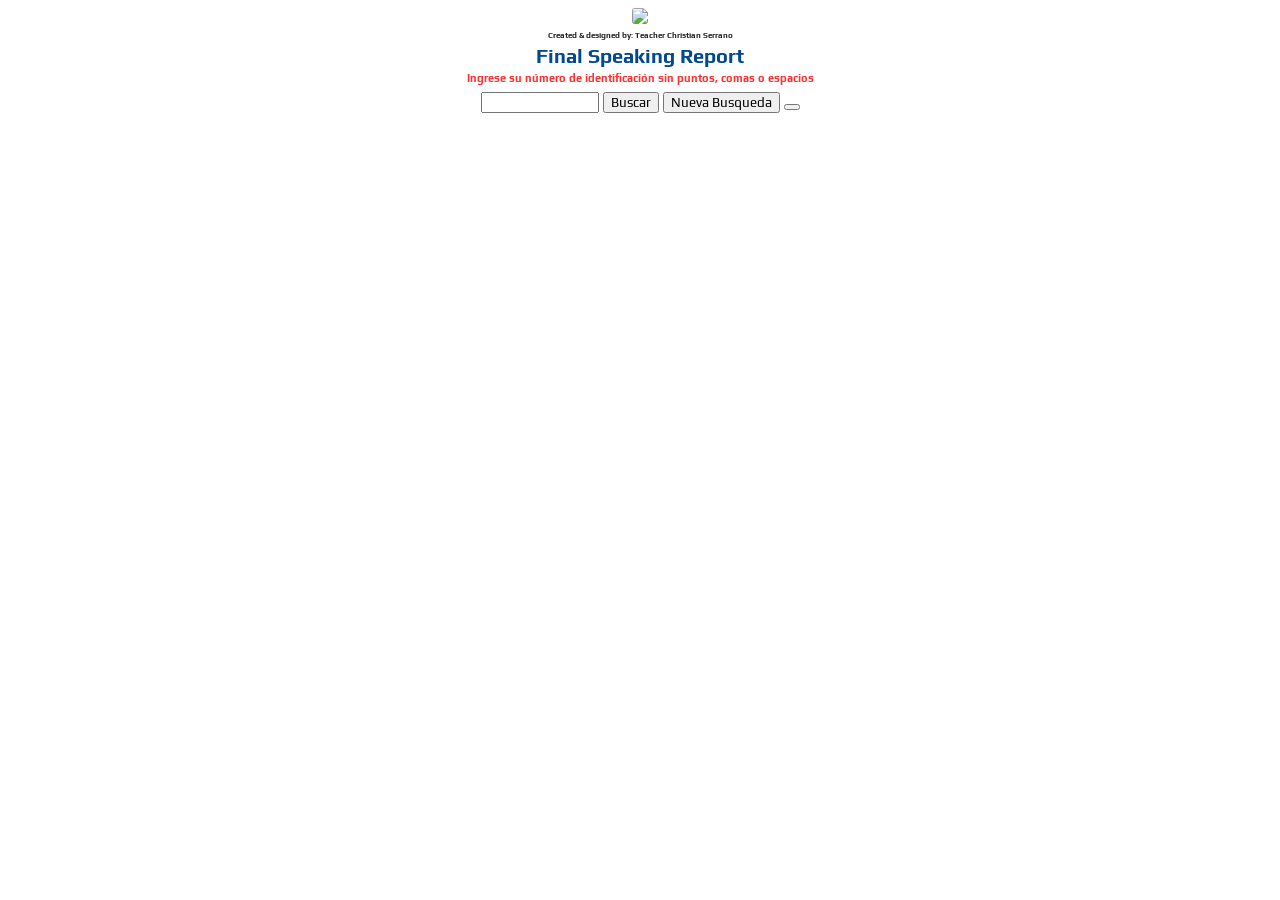
==== speaking-report/index.html @ 02590493 "Add files via upload" ====
<!DOCTYPE html>
<html>
<head>
<meta http-equiv="content-type" content="text/html; charset=UTF-8">
    <title>Scores Report</title>
	<link rel="icon" href="https://chalkboardlp.github.io/img/favicon.png" type="image/x-icon">
    <meta http-equiv="content-type" content="text/html; charset=UTF-8">
    <meta name="robots" content="noindex, nofollow">
    <meta name="googlebot" content="noindex, nofollow">
    <meta name="viewport" content="width=device-width, initial-scale=1">

<script src="https://cdnjs.cloudflare.com/ajax/libs/jquery/2.2.1/jquery.min.js"></script>
<script src="https://kit.fontawesome.com/feede90dd1.js" crossorigin="anonymous"></script>

<style>
@import url('https://fonts.googleapis.com/css2?family=Play:wght@400;700&display=swap');
</style>

<style> <!-- PRINT -->
@media print {

    body {
        background: white;
    }

    #searchBox, 
    #data, 
    #printBtn, 
    button {
        display: none !important;
    }

    #info {
        margin-left: 10% !important;
        font-size: 14px;
    }

    #speaking-table {
        width: 90% !important;
    }

}
</style>

</head>

<body style="background-color:#FFFFFF;">

<div style="position:relative;margin-left:auto;margin-right:auto;text-align:center;width:650px;">

<img src="https://teacherchriser.github.io/images/Gnomio-Logo-01.png" height="120px" style="border: 0px solid navy; border-radius: 3px;">

<!-- OTHER IMAGES:
  KEEP CALM:	https://tmb.bibliotekawszkole.pl/dd5/dd58a33c-d314-46d8-b1fd-e2a5968d0a1a.jpg
  EASTER EGGS: https://i0.wp.com/bestgrafix.com/wp-content/uploads/2024/03/easter-gifs.gif - https://mir-s3-cdn-cf.behance.net/project_modules/hd/50aa8a116679015.6066a9c4b1ada.gif
  SNOOPY EASTER: https://media.tenor.com/WiPhLlP1i1YAAAAM/easter.gif
  SPEECH BUBBLES: https://media4.giphy.com/media/v1.Y2lkPTZjMDliOTUyNmF5YW51NDFxMWgzenhtZ21xZG9ncnczb2E3bjJ5bHJnbHo2YXV0NiZlcD12MV9zdGlja2Vyc19zZWFyY2gmY3Q9cw/MZJrNkGVY7BGDH8GwU/giphy.gif
  SPEAKING 1:	https://i.pinimg.com/originals/ba/1b/ba/ba1bba349c9b8772806a8fd8de2a86d6.gif
  CALENDAR:		https://cdn.pixabay.com/animation/2023/06/13/15/13/15-13-19-191_512.gif
  CLOCK:		https://media.lordicon.com/icons/wired/flat/45-clock-time.gif
  DUOLINGO:		https://i.pinimg.com/originals/ca/05/d1/ca05d1cf1a034f9b2eafc644c102c551.gif
  LOGO:			https://teacherchris.gnomio.com/pluginfile.php/2/course/section/1/Banner%20Moodle%20Main%2002.png
  HEARTS:		https://i.gifer.com/1uK8.gif
  COINS:		https://static.wixstatic.com/media/c89ae7_68238a80bdd34055b5a5e5cb7ea3e2bf~mv2.gif
  -->

  <p style="font-family: 'Play', sans-serif; font-size: 8px; color: #252424; line-height: 0px; font-weight: bold;">Created & designed by: Teacher Christian Serrano</p>
  <p style="font-family: 'Play', sans-serif; font-size: 20px; color: #004890; line-height: 0px; font-weight: bold;">Final Speaking Report</p>
  <p style="font-family: 'Play', sans-serif; font-size: 11px; color: #fc3131; line-height: 5px; font-weight: bold;">Ingrese su número de identificación sin puntos, comas o espacios</p>

<input id="searchBox" type="text" style="width: 110px; text-align: center; font-family: 'Play', sans-serif;">
<button id="data" style="font-family: 'Play', sans-serif;">Buscar</button>
<button style="font-family: 'Play', sans-serif;" onclick="location.reload()">Nueva Busqueda</button>
<button id="printBtn" style="font-family: 'Play', sans-serif; display:none;" title="Save PDF/Print"><i class="fa-solid fa-print"></i></button>

<h5 id="info" style="font-family: 'Play', sans-serif; color: #004890; font-weight: bold; margin-left: 0px; text-align: left; margin-top: 3px; margin-left: 30%;"></h5>

</div>

<!-- TABLA NUEVA AGREGADA -->
<table id="speaking-table" border="2" width="500" align="center" style="text-align:center; display:none; margin-top: 0px;">
<tr>
<th style="font-family: 'Play', sans-serif; background-color:#004890; color:white; font-size: 14px">
SPEAKING MISTAKES (Structure, Pronunciation and/or Vocabulary)
</th>
</tr>
<tr>
<td id="speaking-content" style="font-family: 'Play', sans-serif; background-color:#FFFFFF; color:#000000; font-size: 10px; text-align:left;"></td>
</tr>
</table>

<script>

var data = [

	<!-- INFO STARTS HERE ------------------------------------------------------->
{"id": 	1024496008	,"user": {"name": "	ARIAS LOAIZA	JEIMMY NATHALY	", "subject": "UPN - CAI2 G3 - 2026-1"	,"limit": "19"	,"absences": "	12	","score1": "	Entertainment: 	4,2	","score2": "	Midterm: 	2,6	","score3": "	Social Media: 	3,1	","score4": "	Reading Test: 	3,5	","score5": "	Moodle Activities: 	3,4	","score6": "	Final Writing: 	3,8	","speaking": "	minced/ mayonaisse/ its has/ it representive the country/ couples/ we're going to talking about/ 1904 (194)/ literature/ they love read/ bAkery/ love laugh/ after finish/ chilean not like that/ 	",}},
{"id": 	1028863920	,"user": {"name": "	BALTAN BELTRAN	SARAY GABRIELA	", "subject": "UPN - CAI2 G3 - 2026-1"	,"limit": "19"	,"absences": "	9	","score1": "	Entertainment: 	4,5	","score2": "	Midterm: 	3,0	","score3": "	Social Media: 	4,1	","score4": "	Reading Test: 	3,1	","score5": "	Moodle Activities: 	3,8	","score6": "	Final Writing: 	4,9	","speaking": "	because (of) her job/ right now she just study/ she want work/ supreme-super (?)/ drink it/ alcohol/ because her work/ Elon/ he grow up (past)/ 	",}},
{"id": 	1013117249	,"user": {"name": "	CERON BELTRAN	SIMON ALEJANDRO	", "subject": "UPN - CAI2 G3 - 2026-1"	,"limit": "19"	,"absences": "	12	","score1": "	Entertainment: 	4,2	","score2": "	Midterm: 	2,5	","score3": "	Social Media: 	3,7	","score4": "	Reading Test: 	2,2	","score5": "	Moodle Activities: 	4,4	","score6": "	Final Writing: 	3	","speaking": "	she has 18 years old/ OF her cousin/ she don't believe / she loves the rock/ near of a mall/ usa is/ is conformeit/ asia/ acti'vist/ called/ Tupac have got (past)/ for solute/ incluid/ 	",}},
{"id": 	1031180543	,"user": {"name": "	CHAVARRO SALCEDO	YESENIA	", "subject": "UPN - CAI2 G3 - 2026-1"	,"limit": "19"	,"absences": "	14	","score1": "	Entertainment: 	3,9	","score2": "	Midterm: 	2,2	","score3": "	Social Media: 	3,1	","score4": "	Reading Test: 	2,2	","score5": "	Moodle Activities: 	3,1	","score6": "	Final Writing: 	4,2	","speaking": "	plAy/ she work/ she loves cook/ a person polifacetic/ dOing/ 'important/ 'guitar/ identify/ for the other hand/ sEA/ people that is talking/ in the image they are/ reconoceit/ choco'leits/ is more buy (more bought)/ 'important/ comunitarismo/ spain/ against/ removed/ 	",}},
{"id": 	1016020198	,"user": {"name": "	ESCANDON AVELLA	EILEN JASSAY	", "subject": "UPN - CAI2 G3 - 2026-1"	,"limit": "19"	,"absences": "	16	","score1": "	Entertainment: 	4,5	","score2": "	Midterm: 	2,3	","score3": "	Social Media: 	3,6	","score4": "	Reading Test: 	2,1	","score5": "	Moodle Activities: 	2,1	","score6": "	Final Writing: 	0	","speaking": "	she live she have 3 cats/ the men has hats/ the father take a chip/ other candy/ pinne'apple/ a fruit so typical/ for the childs/ liquor/ 9014-1940/ participate(d)/ 	",}},
{"id": 	1141114984	,"user": {"name": "	GAVIRIA GONZALEZ	ANGIE DANIELA	", "subject": "UPN - CAI2 G3 - 2026-1"	,"limit": "19"	,"absences": "	5	","score1": "	Entertainment: 	4,0	","score2": "	Midterm: 	3,3	","score3": "	Social Media: 	3,9	","score4": "	Reading Test: 	2,9	","score5": "	Moodle Activities: 	3,8	","score6": "	Final Writing: 	Pending	","speaking": "	he don't have pets/ he doesn't religion/ he don't have/ he don't like homework/ the kid have/ the father take a chip/ he like(d)... suit(sweet)/ dEtails/ a sombrero/ this... represent/ actually nadie/ 	",}},
{"id": 	1023369634	,"user": {"name": "	GUEVARA ROMERO	MARIA ALEJANDRA	", "subject": "UPN - CAI2 G3 - 2026-1"	,"limit": "19"	,"absences": "	13	","score1": "	Entertainment: 	4,0	","score2": "	Midterm: 	3,6	","score3": "	Social Media: 	4,0	","score4": "	Reading Test: 	3,4	","score5": "	Moodle Activities: 	4,3	","score6": "	Final Writing: 	2,1	","speaking": "	she makes cry/ she is turn/ she usually celebrate/ she try to forget/ she ocassionally the work/ we gonna talk/ culture/ is pretty common take/ looking landscapes/ we decide(d)/ this food represent/  rUssia/ helped/ dialog/ found(ed)/ know(n)as	",}},
{"id": 	1074811813	,"user": {"name": "	GUTIERREZ CURREA	JORGE EDUARDO	", "subject": "UPN - CAI2 G3 - 2026-1"	,"limit": "19"	,"absences": "	13,5	","score1": "	Entertainment: 	4,0	","score2": "	Midterm: 	2,4	","score3": "	Social Media: 	3,4	","score4": "	Reading Test: 	1,4	","score5": "	Moodle Activities: 	3,1	","score6": "	Final Writing: 	3,8	","speaking": "	she live/ she have/ she love she has girlfriend/ she also is sentimental/ lonely(?)/ she love vegetables/ she like teach/ united states/ va'lues/ he become (don't read cellphone)/ successful/ legal/ united states/ received/ we start (past)/ 	",}},
{"id": 	1031649256	,"user": {"name": "	HERNANDEZ RIANO	DANNA GABRIELA	", "subject": "UPN - CAI2 G3 - 2026-1"	,"limit": "19"	,"absences": "	6,5	","score1": "	Entertainment: 	4,4	","score2": "	Midterm: 	2,4	","score3": "	Social Media: 	3,9	","score4": "	Reading Test: 	2,6	","score5": "	Moodle Activities: 	4,6	","score6": "	Final Writing: 	2,6	","speaking": "	she has 18 years old/ jir birthday with your (her) family/ she is focused / south/ imeish/ figures/ great/ prison/ he become (past)/ south/ (PRESENTATION 1: talk about AN amazing country/ 16-60 million/ 11 language/ colombia mainly speaker spanish/ culture/ language(s)/ simba potatoes (chips)/ bUy/ family gettings (gatherings) (?)/ fair (fire)/ with hir friends (their)/ a(n) important/ devElop/ for childs/ famous/ this image show / (good voice tone but check pronunciation)/ Mandela- they are a (great) grit leader/ they was imprisoned / he become preseident/ changEd/ extremely/)	",}},
{"id": 	1030080758	,"user": {"name": "	HOYOS RUALES	LAURA SOFIA	", "subject": "UPN - CAI2 G3 - 2026-1"	,"limit": "19"	,"absences": "	0	","score1": "	Entertainment: 	3,4	","score2": "	Midterm: 	2,3	","score3": "	Social Media: 	4,0	","score4": "	Reading Test: 	4	","score5": "	Moodle Activities: 	4,7	","score6": "	Final Writing: 	2,4	","speaking": "	80/18 / she is not a relationship/ burger/ she cries a lot of/ culture/ languages official/ tradition/ chus as (such us)/ de singapur/ heart (jer)/ in the man half/ also/ (PRESENTATION 1: minister/ first women (woman)/ sinyer/ ‘important/ she was (man)/ he become/ to globaliseit (Globalize)/ dUring/ massivE / research/ chAnging/ key/ (colombia is 1 million more) )	",}},
{"id": 	1010143699	,"user": {"name": "	LUNA GONZALEZ	GABRIELA VALENTINA	", "subject": "UPN - CAI2 G3 - 2026-1"	,"limit": "19"	,"absences": "	13	","score1": "	Entertainment: 	3,3	","score2": "	Midterm: 	2,1	","score3": "	Social Media: 	3,3	","score4": "	Reading Test: 	2,1	","score5": "	Moodle Activities: 	3,7	","score6": "	Final Writing: 	1,3	","speaking": "	doesn't like walk/ she make laugh.../ common see a safari/ to do turism/ she drink.../ originating (ed) from singapur)/ reconosaid/ swimmining/ awarded/ 	",}},
{"id": 	1010962726	,"user": {"name": "	MUNOZ SIERRA	LUISA MARIA	", "subject": "UPN - CAI2 G3 - 2026-1"	,"limit": "19"	,"absences": "	2,5	","score1": "	Entertainment: 	4,0	","score2": "	Midterm: 	3,0	","score3": "	Social Media: 	3,6	","score4": "	Reading Test: 	2,1	","score5": "	Moodle Activities: 	4,3	","score6": "	Final Writing: 	3,5	","speaking": "	the 11th/ she like eat cake/ she eat it/ she love her people/ and life with her family/ 2 womans/ a old couple/ in the left/ plato/ at the right/ characters/ they laifed/ 	",}},
{"id": 	1024496454	,"user": {"name": "	PERDOMO ROMAN	LAURA VANESSA	", "subject": "UPN - CAI2 G3 - 2026-1"	,"limit": "19"	,"absences": "	16	","score1": "	Entertainment: 	4,1	","score2": "	Midterm: 	1,8	","score3": "	Social Media: 	3,2	","score4": "	Reading Test: 	1,5	","score5": "	Moodle Activities: 	4,2	","score6": "	Final Writing: 	2,2	","speaking": "	her sister (miguel)/ he isn't work/ a person that make a lot of things/ he believe in../ he don't belive in church/ is very common see/ the largest package../ iconic/ nUts/ deshidratado/ nature snack/ a important thing/ cli'mate/ 1952 (?)/ he lifed/ neurona/ premio novel/ in won/ her draws (he)/ 	",}},
{"id": 	1022954216	,"user": {"name": "	PENA MELO	LAURA NATALY	", "subject": "UPN - CAI2 G3 - 2026-1"	,"limit": "19"	,"absences": "	2,5	","score1": "	Entertainment: 	3,7	","score2": "	Midterm: 	1,6	","score3": "	Social Media: 	3,3	","score4": "	Reading Test: 	2,5	","score5": "	Moodle Activities: 	4,5	","score6": "	Final Writing: 	1,9	","speaking": "	she has 20 years/ now live in Bogota/ she play with her cta/ watch novelas/ she like listen/ in this part is/ limon/ helsinki/ became/ fainland/ die(d)/ 	",}},
{"id": 	1034660507	,"user": {"name": "	REGINO SUAREZ	MIGUEL ANGEL	", "subject": "UPN - CAI2 G3 - 2026-1"	,"limit": "19"	,"absences": "	12	","score1": "	Entertainment: 	4,4	","score2": "	Midterm: 	2,8	","score3": "	Social Media: 	2,4	","score4": "	Reading Test: 	3	","score5": "	Moodle Activities: 	3,6	","score6": "	Final Writing: 	3,9	","speaking": "	she don't like sport/ the best of she/ costillas/ triangles/ depends of ../ (absent in speaking presentations)/ 	",}},
{"id": 	1021675810	,"user": {"name": "	RINCON PULIDO	EHILEN DANIELA	", "subject": "UPN - CAI2 G3 - 2026-1"	,"limit": "19"	,"absences": "	13	","score1": "	Entertainment: 	4,6	","score2": "	Midterm: 	2,6	","score3": "	Social Media: 	3,9	","score4": "	Reading Test: 	2,2	","score5": "	Moodle Activities: 	3,3	","score6": "	Final Writing: 	4,4	","speaking": "	august/ he don't believe in God/ before watch the movie/ near of.../ her (simon)/ pinneaple(?)/ a original/ made from.../ drunked(?)/ advertising/ for complement/ south/ he exit to the prison (past)/ died/ 	",}},
{"id": 	1104697158	,"user": {"name": "	RODRIGUEZ TRIVINO	DIANA MARCELA	", "subject": "UPN - CAI2 G3 - 2026-1"	,"limit": "19"	,"absences": "	16	","score1": "	Entertainment: 	3,1	","score2": "	Midterm: 	2,0	","score3": "	Social Media: 	3,6	","score4": "	Reading Test: 	2,1	","score5": "	Moodle Activities: 	3,9	","score6": "	Final Writing: 	1	","speaking": "	she study this career.../ she live../ (hablas muy muy poco)/ july/ stUdied/ technogical/ released/ successful/ sains (since) figure/ through/ sUch as/ caracterizaid/ 	",}},
{"id": 	1125270292	,"user": {"name": "	SANCHEZ BONILLA	LORENA	", "subject": "UPN - CAI2 G3 - 2026-1"	,"limit": "19"	,"absences": "	8	","score1": "	Entertainment: 	4,4	","score2": "	Midterm: 	3,4	","score3": "	Social Media: 	2,8	","score4": "	Reading Test: 	2	","score5": "	Moodle Activities: 	4,4	","score6": "	Final Writing: 	4,1	","speaking": "	she like..../ the imagen/ persons / apart of/ we choose (past)/ he grow in Hong Kong/ 	",}},
{"id": 	1000519156	,"user": {"name": "	VILLARREAL HERNANDEZ	CATALINA	", "subject": "UPN - CAI2 G3 - 2026-1"	,"limit": "19"	,"absences": "	2	","score1": "	Entertainment: 	4,0	","score2": "	Midterm: 	3,1	","score3": "	Social Media: 	2,7	","score4": "	Reading Test: 	2,3	","score5": "	Moodle Activities: 	4,7	","score6": "	Final Writing: 	3,5	","speaking": "	ugust/ she laivs/ with SAUCE/ she lOves (pronunciation)/ she have .. years/ t-shirt black or white/ representative/ senador in chaile/ daughter bUt she DIED/ mAny/ ideology/ patrones/ avocado/ mUst/ cero-zero/ listen music/ 	",}},
{"id": 	1123805410	,"user": {"name": "	ACOSTA LOPEZ	SOFIA	", "subject": "UPN - CAI3 G3 - 2026-1"	,"limit": "16"	,"absences": "	4,5	","score1": "	ETB Bogota: 	4,1	","score2": "	Midterm: 	2,0	","score3": "	ETB Colombia: 	3,6	","score4": "	Test 2: 	Anulado	","score5": "	Moodle Activities: 	3,7	","score6": "	Final Writing: 	In Progress	","speaking": "	doesn't like clean the house/ customs/ more shorter/ (I need you to speak more)	",}},
{"id": 	1043159472	,"user": {"name": "	AHUMADA CARRILLO	AVRIL LAUREN	", "subject": "UPN - CAI3 G3 - 2026-1"	,"limit": "16"	,"absences": "	5	","score1": "	ETB Bogota: 	4,7	","score2": "	Midterm: 	3,0	","score3": "	ETB Colombia: 	4,7	","score4": "	Test 2: 	3,5	","score5": "	Moodle Activities: 	3,8	","score6": "	Final Writing: 	In Progress	","speaking": "	(I like your speaking but I need to listen to you more)	",}},
{"id": 	1031809254	,"user": {"name": "	BRAVO VILLARRAGA	JUAN CAMILO	", "subject": "UPN - CAI3 G3 - 2026-1"	,"limit": "16"	,"absences": "	10,5	","score1": "	ETB Bogota: 	3,3	","score2": "	Midterm: 	1,8	","score3": "	ETB Colombia: 	3,8	","score4": "	Test 2: 	3,5	","score5": "	Moodle Activities: 	1,3	","score6": "	Final Writing: 	In Progress	","speaking": "	(Please speak more. I haven't listened to you enough) in 90s/ they was more conformatble/	",}},
{"id": 	1072654447	,"user": {"name": "	CASTRO GARCIA	ANA CATALINA	", "subject": "UPN - CAI3 G3 - 2026-1"	,"limit": "16"	,"absences": "	4	","score1": "	ETB Bogota: 	4,6	","score2": "	Midterm: 	3,2	","score3": "	ETB Colombia: 	4,7	","score4": "	Test 2: 	4,3	","score5": "	Moodle Activities: 	4,1	","score6": "	Final Writing: 	In Progress	","speaking": "	(I like your speaking but I need to listen to you more) stationaries/ small/	",}},
{"id": 	1015480366	,"user": {"name": "	CONTRERAS TELLEZ	VALERIA	", "subject": "UPN - CAI3 G3 - 2026-1"	,"limit": "16"	,"absences": "	6	","score1": "	ETB Bogota: 	4,7	","score2": "	Midterm: 	2,6	","score3": "	ETB Colombia: 	4,1	","score4": "	Test 2: 	3,8	","score5": "	Moodle Activities: 	4,6	","score6": "	Final Writing: 	In Progress	","speaking": "	(Please speak more. I haven't listened to you enough)	",}},
{"id": 	1000856664	,"user": {"name": "	DELGADO MESA	JOSE DAVID	", "subject": "UPN - CAI3 G3 - 2026-1"	,"limit": "16"	,"absences": "	4,5	","score1": "	ETB Bogota: 	0,5	","score2": "	Midterm: 	1,8	","score3": "	ETB Colombia: 	4,0	","score4": "	Test 2: 	2,9	","score5": "	Moodle Activities: 	1,4	","score6": "	Final Writing: 	In Progress	","speaking": "	she laif/ she watch a lot of videos/ focus in/ era has changEd/ checked/ (hesitation in words and speaking)/	",}},
{"id": 	1098764430	,"user": {"name": "	ECHEVERRI JIMENEZ	DANIEL DAVID	", "subject": "UPN - CAI3 G3 - 2026-1"	,"limit": "16"	,"absences": "	10	","score1": "	ETB Bogota: 	4,2	","score2": "	Midterm: 	1,9	","score3": "	ETB Colombia: 	2,0	","score4": "	Test 2: 	3,2	","score5": "	Moodle Activities: 	4,6	","score6": "	Final Writing: 	In Progress	","speaking": "	movie talk.../ div fav music band/ he prefer don't talk/ david born.../ social/ ECCI focus on/ interesting/ designed/ other answer/ usEd/ intersting/ for take notes/ I have other question/ what people used?/ platon/	",}},
{"id": 	1053324907	,"user": {"name": "	FANDINO VEGA	DAVID ALEJANDRO	", "subject": "UPN - CAI3 G3 - 2026-1"	,"limit": "16"	,"absences": "	8	","score1": "	ETB Bogota: 	3,9	","score2": "	Midterm: 	2,6	","score3": "	ETB Colombia: 	3,1	","score4": "	Test 2: 	2,8	","score5": "	Moodle Activities: 	1,5	","score6": "	Final Writing: 	In Progress	","speaking": "	Japan/ 'routine/ he love.../ she (daniel)/ traduced to... / (Why so focused on your phone's screen or chatting to other people while we are in class?)	",}},
{"id": 	1014863461	,"user": {"name": "	GARCIA OSORIO	MARIANA	", "subject": "UPN - CAI3 G3 - 2026-1"	,"limit": "16"	,"absences": "	1	","score1": "	ETB Bogota: 	4,4	","score2": "	Midterm: 	1,7	","score3": "	ETB Colombia: 	3,7	","score4": "	Test 2: 	3,3	","score5": "	Moodle Activities: 	4,1	","score6": "	Final Writing: 	In Progress	","speaking": "	(Please speak more. I haven't listened to you enough) 22 of december/ incentivar/ 'objective/ actually (Currently)/ it has have.../ sains/ is used (past)/	",}},
{"id": 	1021314311	,"user": {"name": "	GARZON BERNAL	LAURA SOFIA	", "subject": "UPN - CAI3 G3 - 2026-1"	,"limit": "16"	,"absences": "	1	","score1": "	ETB Bogota: 	4,3	","score2": "	Midterm: 	4,3	","score3": "	ETB Colombia: 	4,6	","score4": "	Test 2: 	4,2	","score5": "	Moodle Activities: 	4,8	","score6": "	Final Writing: 	In Progress	","speaking": "	(I like your speaking but I need to listen to you more) cuando logro conseguir una silla/ pregnant/ think in/ wheeler/ audiovisual/ we have to wrote/ 2 thousand oh four (2004)/ bachelor/ written/ symbol/ failosophy/ chancellors / used to be in bigger space/	",}},
{"id": 	1028863442	,"user": {"name": "	GUTIERREZ GUTIERREZ	DANNA SOFIA	", "subject": "UPN - CAI3 G3 - 2026-1"	,"limit": "16"	,"absences": "	10	","score1": "	ETB Bogota: 	4,7	","score2": "	Midterm: 	2,0	","score3": "	ETB Colombia: 	3,0	","score4": "	Test 2: 	2,6	","score5": "	Moodle Activities: 	3,9	","score6": "	Final Writing: 	In Progress	","speaking": "	she love/ she like/ she like play/ was created/ based in / started have/ it become (past)/ 	",}},
{"id": 	1141515674	,"user": {"name": "	MORALES PRIETO	SHARON MARIA SOFIA	", "subject": "UPN - CAI3 G3 - 2026-1"	,"limit": "16"	,"absences": "	9	","score1": "	ETB Bogota: 	4,5	","score2": "	Midterm: 	2,2	","score3": "	ETB Colombia: 	4,0	","score4": "	Test 2: 	3,5	","score5": "	Moodle Activities: 	3,1	","score6": "	Final Writing: 	In Progress	","speaking": "	she has 18 y.o/ she made (present)/ development/ re'search/ engineer(ing)/  geography/ create(d)/ in the 20 century/	",}},
{"id": 	1093744458	,"user": {"name": "	NOVOA PINTO	YERLY MARIAN	", "subject": "UPN - CAI3 G3 - 2026-1"	,"limit": "16"	,"absences": "	9,5	","score1": "	ETB Bogota: 	4,6	","score2": "	Midterm: 	2,1	","score3": "	ETB Colombia: 	3,1	","score4": "	Test 2: 	3,6	","score5": "	Moodle Activities: 	3,5	","score6": "	Final Writing: 	In Progress	","speaking": "	deserts/ he love to listen music/ to gave../ 1950(?)/ 	",}},
{"id": 	1147485036	,"user": {"name": "	OVALLE ROZO	DANNY YULIANA	", "subject": "UPN - CAI3 G3 - 2026-1"	,"limit": "16"	,"absences": "	11,5	","score1": "	ETB Bogota: 	4,2	","score2": "	Midterm: 	4,1	","score3": "	ETB Colombia: 	4,3	","score4": "	Test 2: 	4,4	","score5": "	Moodle Activities: 	4,7	","score6": "	Final Writing: 	In Progress	","speaking": "	advices/ she only cook/ capture/ difficult concepts was easier/ like she explaines/ movies/  cifra/ can you go back/ intermediate/ if a student have…/ for evaluate their English/ a interesting fact/ United States/ literature/ we have more options (as a Unica student)/ inmersion/	",}},
{"id": 	1013006363	,"user": {"name": "	PINEDA GARZON	MARIA ISABEL	", "subject": "UPN - CAI3 G3 - 2026-1"	,"limit": "16"	,"absences": "	7,5	","score1": "	ETB Bogota: 	4,0	","score2": "	Midterm: 	1,5	","score3": "	ETB Colombia: 	4,1	","score4": "	Test 2: 	3,6	","score5": "	Moodle Activities: 	4,0	","score6": "	Final Writing: 	In Progress	","speaking": "	is 22 oct/ she live with/ she like to play/ cable/ for project the video/ lema/ culture/ take a lunch/ portrain/ that we (took) touk/ focus in/ 4 or 5 class in english/ event/ for study/ (Kind of short speaking)	",}},
{"id": 	1029140439	,"user": {"name": "	RAMIREZ GUTIERREZ	EVELYN VANNESA	", "subject": "UPN - CAI3 G3 - 2026-1"	,"limit": "16"	,"absences": "	11	","score1": "	ETB Bogota: 	4,1	","score2": "	Midterm: 	0,0	","score3": "	ETB Colombia: 	2,6	","score4": "	Test 2: 	3,7	","score5": "	Moodle Activities: 	4,4	","score6": "	Final Writing: 	In Progress	","speaking": "	Good-God/ she like walking/	",}},
{"id": 	1019989573	,"user": {"name": "	RANGEL PERDOMO	ZAIRA NICOLE	", "subject": "UPN - CAI3 G3 - 2026-1"	,"limit": "16"	,"absences": "	8,5	","score1": "	ETB Bogota: 	3,6	","score2": "	Midterm: 	2,7	","score3": "	ETB Colombia: 	3,4	","score4": "	Test 2: 	3,2	","score5": "	Moodle Activities: 	2,3	","score6": "	Final Writing: 	In Progress	","speaking": "	atracted/ she like feel/ 9057/ public/ o'ffers/  encyclopedia/ 	",}},
{"id": 	1021314332	,"user": {"name": "	RINCON GONZALEZ	JOSEPH STEVEN	", "subject": "UPN - CAI3 G3 - 2026-1"	,"limit": "16"	,"absences": "	10	","score1": "	ETB Bogota: 	4,3	","score2": "	Midterm: 	2,3	","score3": "	ETB Colombia: 	3,4	","score4": "	Test 2: 	3,0	","score5": "	Moodle Activities: 	3,6	","score6": "	Final Writing: 	In Progress	","speaking": "	birthday/ he doesn't like celebrate/ he likes hang out/ behavour/ careers/ o'ffers/ chaildren/ repeat/ the syllabi (syllables)/ another sentences/ my mother teach me about../ written	",}},
{"id": 	1030542980	,"user": {"name": "	SANCHEZ MARIN	KAROL NICOLL	", "subject": "UPN - CAI3 G3 - 2026-1"	,"limit": "16"	,"absences": "	4	","score1": "	ETB Bogota: 	4,5	","score2": "	Midterm: 	3,4	","score3": "	ETB Colombia: 	3,4	","score4": "	Test 2: 	3,8	","score5": "	Moodle Activities: 	4,2	","score6": "	Final Writing: 	In Progress	","speaking": "	she like a lot../ how/ intergenerational/ hasn't culture 8?)	",}},
{"id": 	1020332338	,"user": {"name": "	VALLE CADAVID	EDDY MAY	", "subject": "UPN - CAI3 G3 - 2026-1"	,"limit": "16"	,"absences": "	12,5	","score1": "	ETB Bogota: 	3,1	","score2": "	Midterm: 	2,9	","score3": "	ETB Colombia: 	3,3	","score4": "	Test 2: 	1,7	","score5": "	Moodle Activities: 	4,1	","score6": "	Final Writing: 	In Progress	","speaking": "	he doesn't like work/ one student do../ research/ become (past)/ for search (don't read please)/ 	",}},
{"id": 	1032508936	,"user": {"name": "	VARGAS BOLANOS	DANIELA	", "subject": "UPN - CAI3 G3 - 2026-1"	,"limit": "16"	,"absences": "	14,5	","score1": "	ETB Bogota: 	3,0	","score2": "	Midterm: 	2,0	","score3": "	ETB Colombia: 	3,2	","score4": "	Test 2: 	2,9	","score5": "	Moodle Activities: 	3,7	","score6": "	Final Writing: 	In Progress	","speaking": "	she like (past) / 2 campus/ educational/ (I need you to speak more) (Why are you leaving classroom frequently while we are in class?)	",}},
{"id": 	1138024388	,"user": {"name": "	VELASQUEZ ARTEAGA	ELENA PATRICIA	", "subject": "UPN - CAI3 G3 - 2026-1"	,"limit": "16"	,"absences": "	7	","score1": "	ETB Bogota: 	4,5	","score2": "	Midterm: 	1,2	","score3": "	ETB Colombia: 	3,0	","score4": "	Test 2: 	2,4	","score5": "	Moodle Activities: 	3,6	","score6": "	Final Writing: 	In Progress	","speaking": "	she live/ she practice/ mejoreit/ areas/ principal/ principal(ly)/ a vintage traditional.../ writing (I need you to speak more)	",}},
{"id": 	1004918014	,"user": {"name": "	AMAYA PRINS	BRIGITTE ESTHER	", "subject": "UPN - MDR G1 - 2026-1"	,"limit": "9"	,"absences": "	2,5	","score1": "	1st Blog Revision:	4,5	","score2": "	2nd Blog Revision: 	4,8	","score3": "	Talk & Filbo: 	4,4	","score4": "	Read & Listen Test: 	2,9	","score5": "	Final Writing:	4,8	","score6": "	Self-Evaluation: 	4,5	","speaking": "	communicate/ hibrid/ in'teractive/ collabo'rate/ compartir pantalla/ a'ccess/ suits/ 	",}},
{"id": 	1030681199	,"user": {"name": "	BEDOYA GUTIERREZ	CRISTIAN CAMILO	", "subject": "UPN - MDR G1 - 2026-1"	,"limit": "9"	,"absences": "	7	","score1": "	1st Blog Revision:	4,6	","score2": "	2nd Blog Revision: 	4,2	","score3": "	Talk & Filbo: 	3,6	","score4": "	Read & Listen Test: 	3,5	","score5": "	Final Writing:	4,6	","score6": "	Self-Evaluation: 	4,5	","speaking": "	re'search/ as Monica mention(ed-s)/ live sessions/ vynil/ memorize/ they chose/ movies that interest them/ 	",}},
{"id": 	1015999107	,"user": {"name": "	BERMUDEZ MAHECHA	MARIA CAMILA	", "subject": "UPN - MDR G1 - 2026-1"	,"limit": "9"	,"absences": "	2	","score1": "	1st Blog Revision:	4,6	","score2": "	2nd Blog Revision: 	4,2	","score3": "	Talk & Filbo: 	3,6	","score4": "	Read & Listen Test: 	Pending	","score5": "	Final Writing:	4	","score6": "	Self-Evaluation: 	4	","speaking": "	University that try to.../ it also have.../ assist to the online classes/ infrastructure/ ad'jective/ of complete the sentences/ prEvious/	",}},
{"id": 	1001286877	,"user": {"name": "	CAICEDO CUBIDES	HELLEN MILENE	", "subject": "UPN - MDR G1 - 2026-1"	,"limit": "9"	,"absences": "	0	","score1": "	1st Blog Revision:	4,2	","score2": "	2nd Blog Revision: 	4,5	","score3": "	Talk & Filbo: 	5,0	","score4": "	Read & Listen Test: 	2,9	","score5": "	Final Writing:	2,4	","score6": "	Self-Evaluation: 	5	","speaking": "	(Please speak more. I haven't listened to you enough)/ activity is find the words.../ 	",}},
{"id": 	1014977128	,"user": {"name": "	CARVAJAL JIMENEZ	SARA DANIELA	", "subject": "UPN - MDR G1 - 2026-1"	,"limit": "9"	,"absences": "	19	","score1": "	1st Blog Revision:	4,3	","score2": "	2nd Blog Revision: 	5,0	","score3": "	Talk & Filbo: 	0,0	","score4": "	Read & Listen Test: 	0	","score5": "	Final Writing:	0	","score6": "	Self-Evaluation: 	0	","speaking": "	listen music/ computational/ chemistry/ increase/ 	",}},
{"id": 	1025461155	,"user": {"name": "	CASTRO NINO	LUIS ALEJANDRO	", "subject": "UPN - MDR G1 - 2026-1"	,"limit": "9"	,"absences": "	3	","score1": "	1st Blog Revision:	3,8	","score2": "	2nd Blog Revision: 	4,0	","score3": "	Talk & Filbo: 	3,4	","score4": "	Read & Listen Test: 	3,2	","score5": "	Final Writing:	3,8	","score6": "	Self-Evaluation: 	5	","speaking": "	a digital resources/ it can be a difficult/ 'develop(ed)/immediate/ matching/ answer good a question/ students/ is focused to childre.../'objectives/ bAsic/ 	",}},
{"id": 	1000621163	,"user": {"name": "	ESTRADA FRAILE	PAULA ANDREA	", "subject": "UPN - MDR G1 - 2026-1"	,"limit": "9"	,"absences": "	2	","score1": "	1st Blog Revision:	4,9	","score2": "	2nd Blog Revision: 	4,7	","score3": "	Talk & Filbo: 	4,1	","score4": "	Read & Listen Test: 	3,2	","score5": "	Final Writing:	4,5	","score6": "	Self-Evaluation: 	4,5	","speaking": "	(Well done. Keep talking and practising) this is lion/ 	",}},
{"id": 	1007688820	,"user": {"name": "	FELICIANO GOMEZ	ERIKA PAOLA	", "subject": "UPN - MDR G1 - 2026-1"	,"limit": "9"	,"absences": "	4	","score1": "	1st Blog Revision:	4,5	","score2": "	2nd Blog Revision: 	4,2	","score3": "	Talk & Filbo: 	3,6	","score4": "	Read & Listen Test: 	3,3	","score5": "	Final Writing:	3,9	","score6": "	Self-Evaluation: 	3,5	","speaking": "	technology don't give you/ audio/ knowledge/ the people has a cellphone/ download/ publishers/ for answer/ can to start/ invoque te community/ people is include/ not all of them has the.../ ad'jective/(I can say)/ 	",}},
{"id": 	1010962606	,"user": {"name": "	FLOREZ LANDINEZ	VALENTINA	", "subject": "UPN - MDR G1 - 2026-1"	,"limit": "9"	,"absences": "	3	","score1": "	1st Blog Revision:	3,8	","score2": "	2nd Blog Revision: 	4,0	","score3": "	Talk & Filbo: 	3,4	","score4": "	Read & Listen Test: 	4,4	","score5": "	Final Writing:	4,1	","score6": "	Self-Evaluation: 	4,5	","speaking": "	whiteboards/ selected/ development/ atmosphere/ limited/ identify/ 	",}},
{"id": 	1003475464	,"user": {"name": "	GARCIA PULIDO	DIANA PAOLA	", "subject": "UPN - MDR G1 - 2026-1"	,"limit": "9"	,"absences": "	1	","score1": "	1st Blog Revision:	4,2	","score2": "	2nd Blog Revision: 	4,5	","score3": "	Talk & Filbo: 	5,0	","score4": "	Read & Listen Test: 	3,2	","score5": "	Final Writing:	3	","score6": "	Self-Evaluation: 	5	","speaking": "	is easier have/ programmEd/ start(ed)/ become (past)/ Aca'demy/ specific hour (time)/ adapts your needs/  for learn/ 'objective/ if you don't have motivate/ mind/  the principal expressions/ Adults/ 	",}},
{"id": 	1000004072	,"user": {"name": "	LOPEZ ARENAS	JUAN CAMILO	", "subject": "UPN - MDR G1 - 2026-1"	,"limit": "9"	,"absences": "	6	","score1": "	1st Blog Revision:	2,6	","score2": "	2nd Blog Revision: 	4,9	","score3": "	Talk & Filbo: 	3,1	","score4": "	Read & Listen Test: 	3,8	","score5": "	Final Writing:	4,5	","score6": "	Self-Evaluation: 	4	","speaking": "	traduction/ kid that don't have/ who give (past)/ this app use/ when pandemic start(ed)/ ... what do you know about.../ (language in Genially)/ identify/ 	",}},
{"id": 	1058847437	,"user": {"name": "	LOPEZ GIRALDO	ALBA MERY	", "subject": "UPN - MDR G1 - 2026-1"	,"limit": "9"	,"absences": "	0	","score1": "	1st Blog Revision:	4,4	","score2": "	2nd Blog Revision: 	4,9	","score3": "	Talk & Filbo: 	3,7	","score4": "	Read & Listen Test: 	3,2	","score5": "	Final Writing:	2,7	","score6": "	Self-Evaluation: 	5	","speaking": "	(Please speak more. I haven't listened to you enough)/ pioneer/ 'objective/ must create sentenves use.../ mUst	",}},
{"id": 	1000463748	,"user": {"name": "	MARTIN DIAZ	CRISTIAN DAVID	", "subject": "UPN - MDR G1 - 2026-1"	,"limit": "9"	,"absences": "	3	","score1": "	1st Blog Revision:	4,9	","score2": "	2nd Blog Revision: 	4,7	","score3": "	Talk & Filbo: 	4,1	","score4": "	Read & Listen Test: 	4,1	","score5": "	Final Writing:	4	","score6": "	Self-Evaluation: 	4,5	","speaking": "	(Please speak more. I haven't listened to you enough) / homeworks/ guess what is the (+)/ 	",}},
{"id": 	1012318034	,"user": {"name": "	MEDINA ARIAS	KEVIN STIVEN	", "subject": "UPN - MDR G1 - 2026-1"	,"limit": "9"	,"absences": "	4,5	","score1": "	1st Blog Revision:	4,5	","score2": "	2nd Blog Revision: 	4,6	","score3": "	Talk & Filbo: 	5,0	","score4": "	Read & Listen Test: 	4,8	","score5": "	Final Writing:	4,4	","score6": "	Self-Evaluation: 	4,5	","speaking": "	you're try to learn/ the deep of this content/ unfinished (?)/ you're used to change/ A1 	",}},
{"id": 	1011087414	,"user": {"name": "	MIRANDA QUINTIN	LILIANA LUCIA	", "subject": "UPN - MDR G1 - 2026-1"	,"limit": "9"	,"absences": "	7	","score1": "	1st Blog Revision:	2,6	","score2": "	2nd Blog Revision: 	4,9	","score3": "	Talk & Filbo: 	3,1	","score4": "	Read & Listen Test: 	2,6	","score5": "	Final Writing:	4	","score6": "	Self-Evaluation: 	5	","speaking": "	(Don't be nervous when speaking. I need to listen to you more) accent/ awarness/	",}},
{"id": 	1001283481	,"user": {"name": "	MORENO RIVEROS	DANIEL FELIPE	", "subject": "UPN - MDR G1 - 2026-1"	,"limit": "9"	,"absences": "	8,5	","score1": "	1st Blog Revision:	4,5	","score2": "	2nd Blog Revision: 	2,9	","score3": "	Talk & Filbo: 	2,4	","score4": "	Read & Listen Test: 	Pending	","score5": "	Final Writing:	4,5	","score6": "	Self-Evaluation: 	0	","speaking": "	(Super. I really like your speaking. Good fluency, pronunciation and structure. Keep that way)	",}},
{"id": 	1000349856	,"user": {"name": "	ORTIZ MENDIETA	ANA MARIA	", "subject": "UPN - MDR G1 - 2026-1"	,"limit": "9"	,"absences": "	4	","score1": "	1st Blog Revision:	4,4	","score2": "	2nd Blog Revision: 	4,9	","score3": "	Talk & Filbo: 	3,7	","score4": "	Read & Listen Test: 	2,8	","score5": "	Final Writing:	2,3	","score6": "	Self-Evaluation: 	0	","speaking": "	(Please speak more. I haven't listened to you enough) didn't found/ is implement/ this mEAn/ (don't feel nervous)/ audio/ 'objective/ a 5 activities/ 	",}},
{"id": 	1001052964	,"user": {"name": "	PANTOJA TEHERAN	CAMILA FERNANDA	", "subject": "UPN - MDR G1 - 2026-1"	,"limit": "9"	,"absences": "	3,5	","score1": "	1st Blog Revision:	2,6	","score2": "	2nd Blog Revision: 	4,9	","score3": "	Talk & Filbo: 	3,1	","score4": "	Read & Listen Test: 	3,4	","score5": "	Final Writing:	3,7	","score6": "	Self-Evaluation: 	4	","speaking": "	we don't have (past)/ make homework/ no is necessary/ .. student can has/ who is the ost important to the less../ (language in Genially)/ another thing different/ awareness/	",}},
{"id": 	1000604542	,"user": {"name": "	PENA RAMIREZ	MIGUEL ANGEL	", "subject": "UPN - MDR G1 - 2026-1"	,"limit": "9"	,"absences": "	5	","score1": "	1st Blog Revision:	4,4	","score2": "	2nd Blog Revision: 	4,8	","score3": "	Talk & Filbo: 	4,4	","score4": "	Read & Listen Test: 	3,5	","score5": "	Final Writing:	4,2	","score6": "	Self-Evaluation: 	4,5	","speaking": "	many learnings/ (Really short speaking. I need you to speak much more)	",}},
{"id": 	1014307347	,"user": {"name": "	RIVEROS OTAVO	NICOL JARITZA	", "subject": "UPN - MDR G1 - 2026-1"	,"limit": "9"	,"absences": "	7	","score1": "	1st Blog Revision:	4,3	","score2": "	2nd Blog Revision: 	5,0	","score3": "	Talk & Filbo: 	4,5	","score4": "	Read & Listen Test: 	3,2	","score5": "	Final Writing:	4,2	","score6": "	Self-Evaluation: 	4,5	","speaking": "	CAI/ programmed/ organized/ keyboard/ upload/ CAE/ he create(d)/ comprehend/ develop(ed)/ in the 20's (2000)/ according with/ agenda/ immediate/ depends in/ limited/ etc/ 'istory/ determain/ series/ icon/ genially/ cathedrals	",}},
{"id": 	1000471771	,"user": {"name": "	SABOGAL GOMEZ	MONICA VALENTINA	", "subject": "UPN - MDR G1 - 2026-1"	,"limit": "9"	,"absences": "	8	","score1": "	1st Blog Revision:	4,3	","score2": "	2nd Blog Revision: 	2,9	","score3": "	Talk & Filbo: 	3,0	","score4": "	Read & Listen Test: 	4,4	","score5": "	Final Writing:	4,7	","score6": "	Self-Evaluation: 	0	","speaking": "	accustome to work/  online/  limited/  the authors/ Adults/ 	",}},
{"id": 	1000157804	,"user": {"name": "	SANCHEZ DUARTE	LAURA VALENTINA	", "subject": "UPN - MDR G1 - 2026-1"	,"limit": "9"	,"absences": "	4,5	","score1": "	1st Blog Revision:	4,6	","score2": "	2nd Blog Revision: 	4,8	","score3": "	Talk & Filbo: 	4,4	","score4": "	Read & Listen Test: 	3,8	","score5": "	Final Writing:	4,8	","score6": "	Self-Evaluation: 	4,5	","speaking": "	(Good fluency when speaking)/ immediate/ 	",}},
{"id": 	1006165313	,"user": {"name": "	SANCHEZ YAYA	JENNIFER ALEJANDRA	", "subject": "UPN - MDR G1 - 2026-1"	,"limit": "9"	,"absences": "	7	","score1": "	1st Blog Revision:	4,6	","score2": "	2nd Blog Revision: 	4,6	","score3": "	Talk & Filbo: 	5,0	","score4": "	Read & Listen Test: 	Pending	","score5": "	Final Writing:	4	","score6": "	Self-Evaluation: 	4,5	","speaking": "	(Please speak more. I haven't listened to you enough)/ era/ dynamic/ she argue that.../ he mention that../ for communicate/ the teacher have/ most of them has/ asynchronomous/ these blogs doesn't allow/ 	",}},
{"id": 	1022966474	,"user": {"name": "	SILVA SILVA	KELLY LORENA	", "subject": "UPN - MDR G1 - 2026-1"	,"limit": "9"	,"absences": "	3	","score1": "	1st Blog Revision:	4,2	","score2": "	2nd Blog Revision: 	4,5	","score3": "	Talk & Filbo: 	5,0	","score4": "	Read & Listen Test: 	2,5	","score5": "	Final Writing:	3	","score6": "	Self-Evaluation: 	5	","speaking": "	usefull (in Canva)/ through/ stUdy/ must to be/ videos/ we decided select.../ but too is easy/	",}},
{"id": 	1234567890	,"user": {"name": "	SERRANO RAMIREZ	CHRISTIAN	", "subject": "UPN SUBJECTS"	,"limit": "9"	,"absences": "	7	","score1": "	1st Blog Revision:	3,7	","score2": "	2nd Blog Revision: 	3,7	","score3": "	Talk & Filbo: 	4,7	","score4": "	Read & Listen Test: 	3,8	","score5": "	Final Writing:	5	","score6": "	Self-Evaluation: 	5	","speaking": "	archive/ hyena/ hierarchy/ publishers/ literature/ 	",}},
	
	<!-- INFO FINISHES HERE ------------------------------------------------------->

];

$("#data").click(function(){

var searchId = parseInt($("#searchBox").val());

$("#info").html("");
$("#speaking-content").html("");
$("#speaking-table").hide();
data.forEach(function(item){

if(item.id === searchId){


$("#info")
.append("<br> <a style='color: grey;'> Nombre: </a>" + item.user.name)
.append("<br> <a style='color: grey;'> Asignatura: </a>" + item.user.subject);

$("#speaking-content").append(item.user.speaking);

$("#speaking-table").show();

}

});

});

document.getElementById("searchBox").addEventListener("keyup", function(event){
if(event.keyCode === 13){
document.getElementById("data").click();
}
});

$("#printBtn").show();

</script>

<script>
$("#printBtn").click(function(){

    // Optional: Hide elements you don't want in PDF
    $("#searchBox, #data, #printBtn, button[onclick]").hide();

    // Trigger print (browser will allow "Save as PDF")
    window.print();

    // Show elements again after printing
    setTimeout(function(){
        $("#searchBox, #data, #printBtn, button[onclick]").show();
    }, 1000);

});
</script>

<script> 
document.oncontextmenu = function() { 
    return false; 
};
</script>

</body>

</html>
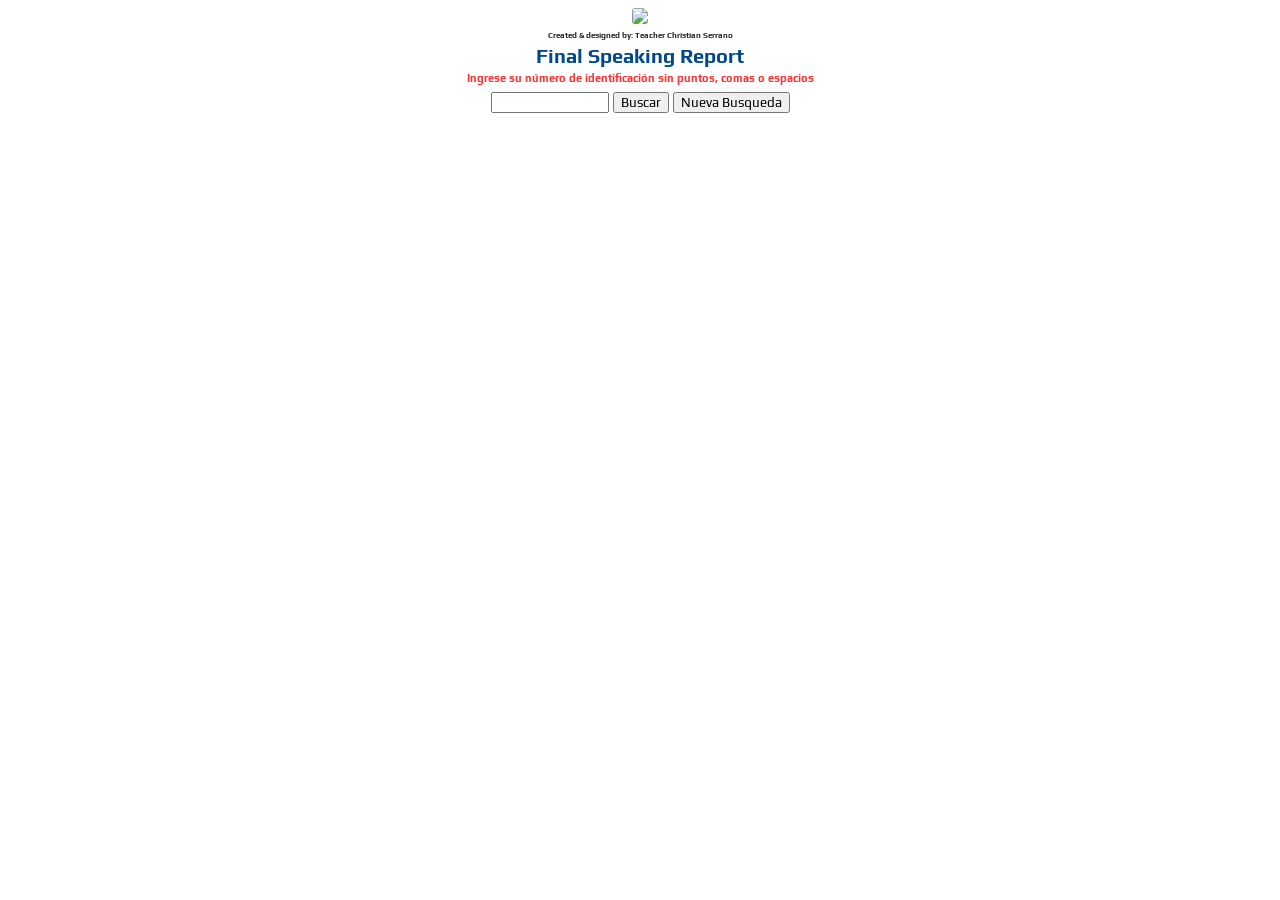
==== commit 80d5734d: "Update index.html" ====
--- a/speaking-report/index.html
+++ b/speaking-report/index.html
@@ -94,73 +94,29 @@
 var data = [
 
 	<!-- INFO STARTS HERE ------------------------------------------------------->
-{"id": 	1024496008	,"user": {"name": "	ARIAS LOAIZA	JEIMMY NATHALY	", "subject": "UPN - CAI2 G3 - 2026-1"	,"limit": "19"	,"absences": "	12	","score1": "	Entertainment: 	4,2	","score2": "	Midterm: 	2,6	","score3": "	Social Media: 	3,1	","score4": "	Reading Test: 	3,5	","score5": "	Moodle Activities: 	3,4	","score6": "	Final Writing: 	3,8	","speaking": "	minced/ mayonaisse/ its has/ it representive the country/ couples/ we're going to talking about/ 1904 (194)/ literature/ they love read/ bAkery/ love laugh/ after finish/ chilean not like that/ 	",}},
-{"id": 	1028863920	,"user": {"name": "	BALTAN BELTRAN	SARAY GABRIELA	", "subject": "UPN - CAI2 G3 - 2026-1"	,"limit": "19"	,"absences": "	9	","score1": "	Entertainment: 	4,5	","score2": "	Midterm: 	3,0	","score3": "	Social Media: 	4,1	","score4": "	Reading Test: 	3,1	","score5": "	Moodle Activities: 	3,8	","score6": "	Final Writing: 	4,9	","speaking": "	because (of) her job/ right now she just study/ she want work/ supreme-super (?)/ drink it/ alcohol/ because her work/ Elon/ he grow up (past)/ 	",}},
-{"id": 	1013117249	,"user": {"name": "	CERON BELTRAN	SIMON ALEJANDRO	", "subject": "UPN - CAI2 G3 - 2026-1"	,"limit": "19"	,"absences": "	12	","score1": "	Entertainment: 	4,2	","score2": "	Midterm: 	2,5	","score3": "	Social Media: 	3,7	","score4": "	Reading Test: 	2,2	","score5": "	Moodle Activities: 	4,4	","score6": "	Final Writing: 	3	","speaking": "	she has 18 years old/ OF her cousin/ she don't believe / she loves the rock/ near of a mall/ usa is/ is conformeit/ asia/ acti'vist/ called/ Tupac have got (past)/ for solute/ incluid/ 	",}},
-{"id": 	1031180543	,"user": {"name": "	CHAVARRO SALCEDO	YESENIA	", "subject": "UPN - CAI2 G3 - 2026-1"	,"limit": "19"	,"absences": "	14	","score1": "	Entertainment: 	3,9	","score2": "	Midterm: 	2,2	","score3": "	Social Media: 	3,1	","score4": "	Reading Test: 	2,2	","score5": "	Moodle Activities: 	3,1	","score6": "	Final Writing: 	4,2	","speaking": "	plAy/ she work/ she loves cook/ a person polifacetic/ dOing/ 'important/ 'guitar/ identify/ for the other hand/ sEA/ people that is talking/ in the image they are/ reconoceit/ choco'leits/ is more buy (more bought)/ 'important/ comunitarismo/ spain/ against/ removed/ 	",}},
-{"id": 	1016020198	,"user": {"name": "	ESCANDON AVELLA	EILEN JASSAY	", "subject": "UPN - CAI2 G3 - 2026-1"	,"limit": "19"	,"absences": "	16	","score1": "	Entertainment: 	4,5	","score2": "	Midterm: 	2,3	","score3": "	Social Media: 	3,6	","score4": "	Reading Test: 	2,1	","score5": "	Moodle Activities: 	2,1	","score6": "	Final Writing: 	0	","speaking": "	she live she have 3 cats/ the men has hats/ the father take a chip/ other candy/ pinne'apple/ a fruit so typical/ for the childs/ liquor/ 9014-1940/ participate(d)/ 	",}},
-{"id": 	1141114984	,"user": {"name": "	GAVIRIA GONZALEZ	ANGIE DANIELA	", "subject": "UPN - CAI2 G3 - 2026-1"	,"limit": "19"	,"absences": "	5	","score1": "	Entertainment: 	4,0	","score2": "	Midterm: 	3,3	","score3": "	Social Media: 	3,9	","score4": "	Reading Test: 	2,9	","score5": "	Moodle Activities: 	3,8	","score6": "	Final Writing: 	Pending	","speaking": "	he don't have pets/ he doesn't religion/ he don't have/ he don't like homework/ the kid have/ the father take a chip/ he like(d)... suit(sweet)/ dEtails/ a sombrero/ this... represent/ actually nadie/ 	",}},
-{"id": 	1023369634	,"user": {"name": "	GUEVARA ROMERO	MARIA ALEJANDRA	", "subject": "UPN - CAI2 G3 - 2026-1"	,"limit": "19"	,"absences": "	13	","score1": "	Entertainment: 	4,0	","score2": "	Midterm: 	3,6	","score3": "	Social Media: 	4,0	","score4": "	Reading Test: 	3,4	","score5": "	Moodle Activities: 	4,3	","score6": "	Final Writing: 	2,1	","speaking": "	she makes cry/ she is turn/ she usually celebrate/ she try to forget/ she ocassionally the work/ we gonna talk/ culture/ is pretty common take/ looking landscapes/ we decide(d)/ this food represent/  rUssia/ helped/ dialog/ found(ed)/ know(n)as	",}},
-{"id": 	1074811813	,"user": {"name": "	GUTIERREZ CURREA	JORGE EDUARDO	", "subject": "UPN - CAI2 G3 - 2026-1"	,"limit": "19"	,"absences": "	13,5	","score1": "	Entertainment: 	4,0	","score2": "	Midterm: 	2,4	","score3": "	Social Media: 	3,4	","score4": "	Reading Test: 	1,4	","score5": "	Moodle Activities: 	3,1	","score6": "	Final Writing: 	3,8	","speaking": "	she live/ she have/ she love she has girlfriend/ she also is sentimental/ lonely(?)/ she love vegetables/ she like teach/ united states/ va'lues/ he become (don't read cellphone)/ successful/ legal/ united states/ received/ we start (past)/ 	",}},
-{"id": 	1031649256	,"user": {"name": "	HERNANDEZ RIANO	DANNA GABRIELA	", "subject": "UPN - CAI2 G3 - 2026-1"	,"limit": "19"	,"absences": "	6,5	","score1": "	Entertainment: 	4,4	","score2": "	Midterm: 	2,4	","score3": "	Social Media: 	3,9	","score4": "	Reading Test: 	2,6	","score5": "	Moodle Activities: 	4,6	","score6": "	Final Writing: 	2,6	","speaking": "	she has 18 years old/ jir birthday with your (her) family/ she is focused / south/ imeish/ figures/ great/ prison/ he become (past)/ south/ (PRESENTATION 1: talk about AN amazing country/ 16-60 million/ 11 language/ colombia mainly speaker spanish/ culture/ language(s)/ simba potatoes (chips)/ bUy/ family gettings (gatherings) (?)/ fair (fire)/ with hir friends (their)/ a(n) important/ devElop/ for childs/ famous/ this image show / (good voice tone but check pronunciation)/ Mandela- they are a (great) grit leader/ they was imprisoned / he become preseident/ changEd/ extremely/)	",}},
-{"id": 	1030080758	,"user": {"name": "	HOYOS RUALES	LAURA SOFIA	", "subject": "UPN - CAI2 G3 - 2026-1"	,"limit": "19"	,"absences": "	0	","score1": "	Entertainment: 	3,4	","score2": "	Midterm: 	2,3	","score3": "	Social Media: 	4,0	","score4": "	Reading Test: 	4	","score5": "	Moodle Activities: 	4,7	","score6": "	Final Writing: 	2,4	","speaking": "	80/18 / she is not a relationship/ burger/ she cries a lot of/ culture/ languages official/ tradition/ chus as (such us)/ de singapur/ heart (jer)/ in the man half/ also/ (PRESENTATION 1: minister/ first women (woman)/ sinyer/ ‘important/ she was (man)/ he become/ to globaliseit (Globalize)/ dUring/ massivE / research/ chAnging/ key/ (colombia is 1 million more) )	",}},
-{"id": 	1010143699	,"user": {"name": "	LUNA GONZALEZ	GABRIELA VALENTINA	", "subject": "UPN - CAI2 G3 - 2026-1"	,"limit": "19"	,"absences": "	13	","score1": "	Entertainment: 	3,3	","score2": "	Midterm: 	2,1	","score3": "	Social Media: 	3,3	","score4": "	Reading Test: 	2,1	","score5": "	Moodle Activities: 	3,7	","score6": "	Final Writing: 	1,3	","speaking": "	doesn't like walk/ she make laugh.../ common see a safari/ to do turism/ she drink.../ originating (ed) from singapur)/ reconosaid/ swimmining/ awarded/ 	",}},
-{"id": 	1010962726	,"user": {"name": "	MUNOZ SIERRA	LUISA MARIA	", "subject": "UPN - CAI2 G3 - 2026-1"	,"limit": "19"	,"absences": "	2,5	","score1": "	Entertainment: 	4,0	","score2": "	Midterm: 	3,0	","score3": "	Social Media: 	3,6	","score4": "	Reading Test: 	2,1	","score5": "	Moodle Activities: 	4,3	","score6": "	Final Writing: 	3,5	","speaking": "	the 11th/ she like eat cake/ she eat it/ she love her people/ and life with her family/ 2 womans/ a old couple/ in the left/ plato/ at the right/ characters/ they laifed/ 	",}},
-{"id": 	1024496454	,"user": {"name": "	PERDOMO ROMAN	LAURA VANESSA	", "subject": "UPN - CAI2 G3 - 2026-1"	,"limit": "19"	,"absences": "	16	","score1": "	Entertainment: 	4,1	","score2": "	Midterm: 	1,8	","score3": "	Social Media: 	3,2	","score4": "	Reading Test: 	1,5	","score5": "	Moodle Activities: 	4,2	","score6": "	Final Writing: 	2,2	","speaking": "	her sister (miguel)/ he isn't work/ a person that make a lot of things/ he believe in../ he don't belive in church/ is very common see/ the largest package../ iconic/ nUts/ deshidratado/ nature snack/ a important thing/ cli'mate/ 1952 (?)/ he lifed/ neurona/ premio novel/ in won/ her draws (he)/ 	",}},
-{"id": 	1022954216	,"user": {"name": "	PENA MELO	LAURA NATALY	", "subject": "UPN - CAI2 G3 - 2026-1"	,"limit": "19"	,"absences": "	2,5	","score1": "	Entertainment: 	3,7	","score2": "	Midterm: 	1,6	","score3": "	Social Media: 	3,3	","score4": "	Reading Test: 	2,5	","score5": "	Moodle Activities: 	4,5	","score6": "	Final Writing: 	1,9	","speaking": "	she has 20 years/ now live in Bogota/ she play with her cta/ watch novelas/ she like listen/ in this part is/ limon/ helsinki/ became/ fainland/ die(d)/ 	",}},
-{"id": 	1034660507	,"user": {"name": "	REGINO SUAREZ	MIGUEL ANGEL	", "subject": "UPN - CAI2 G3 - 2026-1"	,"limit": "19"	,"absences": "	12	","score1": "	Entertainment: 	4,4	","score2": "	Midterm: 	2,8	","score3": "	Social Media: 	2,4	","score4": "	Reading Test: 	3	","score5": "	Moodle Activities: 	3,6	","score6": "	Final Writing: 	3,9	","speaking": "	she don't like sport/ the best of she/ costillas/ triangles/ depends of ../ (absent in speaking presentations)/ 	",}},
-{"id": 	1021675810	,"user": {"name": "	RINCON PULIDO	EHILEN DANIELA	", "subject": "UPN - CAI2 G3 - 2026-1"	,"limit": "19"	,"absences": "	13	","score1": "	Entertainment: 	4,6	","score2": "	Midterm: 	2,6	","score3": "	Social Media: 	3,9	","score4": "	Reading Test: 	2,2	","score5": "	Moodle Activities: 	3,3	","score6": "	Final Writing: 	4,4	","speaking": "	august/ he don't believe in God/ before watch the movie/ near of.../ her (simon)/ pinneaple(?)/ a original/ made from.../ drunked(?)/ advertising/ for complement/ south/ he exit to the prison (past)/ died/ 	",}},
-{"id": 	1104697158	,"user": {"name": "	RODRIGUEZ TRIVINO	DIANA MARCELA	", "subject": "UPN - CAI2 G3 - 2026-1"	,"limit": "19"	,"absences": "	16	","score1": "	Entertainment: 	3,1	","score2": "	Midterm: 	2,0	","score3": "	Social Media: 	3,6	","score4": "	Reading Test: 	2,1	","score5": "	Moodle Activities: 	3,9	","score6": "	Final Writing: 	1	","speaking": "	she study this career.../ she live../ (hablas muy muy poco)/ july/ stUdied/ technogical/ released/ successful/ sains (since) figure/ through/ sUch as/ caracterizaid/ 	",}},
-{"id": 	1125270292	,"user": {"name": "	SANCHEZ BONILLA	LORENA	", "subject": "UPN - CAI2 G3 - 2026-1"	,"limit": "19"	,"absences": "	8	","score1": "	Entertainment: 	4,4	","score2": "	Midterm: 	3,4	","score3": "	Social Media: 	2,8	","score4": "	Reading Test: 	2	","score5": "	Moodle Activities: 	4,4	","score6": "	Final Writing: 	4,1	","speaking": "	she like..../ the imagen/ persons / apart of/ we choose (past)/ he grow in Hong Kong/ 	",}},
-{"id": 	1000519156	,"user": {"name": "	VILLARREAL HERNANDEZ	CATALINA	", "subject": "UPN - CAI2 G3 - 2026-1"	,"limit": "19"	,"absences": "	2	","score1": "	Entertainment: 	4,0	","score2": "	Midterm: 	3,1	","score3": "	Social Media: 	2,7	","score4": "	Reading Test: 	2,3	","score5": "	Moodle Activities: 	4,7	","score6": "	Final Writing: 	3,5	","speaking": "	ugust/ she laivs/ with SAUCE/ she lOves (pronunciation)/ she have .. years/ t-shirt black or white/ representative/ senador in chaile/ daughter bUt she DIED/ mAny/ ideology/ patrones/ avocado/ mUst/ cero-zero/ listen music/ 	",}},
-{"id": 	1123805410	,"user": {"name": "	ACOSTA LOPEZ	SOFIA	", "subject": "UPN - CAI3 G3 - 2026-1"	,"limit": "16"	,"absences": "	4,5	","score1": "	ETB Bogota: 	4,1	","score2": "	Midterm: 	2,0	","score3": "	ETB Colombia: 	3,6	","score4": "	Test 2: 	Anulado	","score5": "	Moodle Activities: 	3,7	","score6": "	Final Writing: 	In Progress	","speaking": "	doesn't like clean the house/ customs/ more shorter/ (I need you to speak more)	",}},
-{"id": 	1043159472	,"user": {"name": "	AHUMADA CARRILLO	AVRIL LAUREN	", "subject": "UPN - CAI3 G3 - 2026-1"	,"limit": "16"	,"absences": "	5	","score1": "	ETB Bogota: 	4,7	","score2": "	Midterm: 	3,0	","score3": "	ETB Colombia: 	4,7	","score4": "	Test 2: 	3,5	","score5": "	Moodle Activities: 	3,8	","score6": "	Final Writing: 	In Progress	","speaking": "	(I like your speaking but I need to listen to you more)	",}},
-{"id": 	1031809254	,"user": {"name": "	BRAVO VILLARRAGA	JUAN CAMILO	", "subject": "UPN - CAI3 G3 - 2026-1"	,"limit": "16"	,"absences": "	10,5	","score1": "	ETB Bogota: 	3,3	","score2": "	Midterm: 	1,8	","score3": "	ETB Colombia: 	3,8	","score4": "	Test 2: 	3,5	","score5": "	Moodle Activities: 	1,3	","score6": "	Final Writing: 	In Progress	","speaking": "	(Please speak more. I haven't listened to you enough) in 90s/ they was more conformatble/	",}},
-{"id": 	1072654447	,"user": {"name": "	CASTRO GARCIA	ANA CATALINA	", "subject": "UPN - CAI3 G3 - 2026-1"	,"limit": "16"	,"absences": "	4	","score1": "	ETB Bogota: 	4,6	","score2": "	Midterm: 	3,2	","score3": "	ETB Colombia: 	4,7	","score4": "	Test 2: 	4,3	","score5": "	Moodle Activities: 	4,1	","score6": "	Final Writing: 	In Progress	","speaking": "	(I like your speaking but I need to listen to you more) stationaries/ small/	",}},
-{"id": 	1015480366	,"user": {"name": "	CONTRERAS TELLEZ	VALERIA	", "subject": "UPN - CAI3 G3 - 2026-1"	,"limit": "16"	,"absences": "	6	","score1": "	ETB Bogota: 	4,7	","score2": "	Midterm: 	2,6	","score3": "	ETB Colombia: 	4,1	","score4": "	Test 2: 	3,8	","score5": "	Moodle Activities: 	4,6	","score6": "	Final Writing: 	In Progress	","speaking": "	(Please speak more. I haven't listened to you enough)	",}},
-{"id": 	1000856664	,"user": {"name": "	DELGADO MESA	JOSE DAVID	", "subject": "UPN - CAI3 G3 - 2026-1"	,"limit": "16"	,"absences": "	4,5	","score1": "	ETB Bogota: 	0,5	","score2": "	Midterm: 	1,8	","score3": "	ETB Colombia: 	4,0	","score4": "	Test 2: 	2,9	","score5": "	Moodle Activities: 	1,4	","score6": "	Final Writing: 	In Progress	","speaking": "	she laif/ she watch a lot of videos/ focus in/ era has changEd/ checked/ (hesitation in words and speaking)/	",}},
-{"id": 	1098764430	,"user": {"name": "	ECHEVERRI JIMENEZ	DANIEL DAVID	", "subject": "UPN - CAI3 G3 - 2026-1"	,"limit": "16"	,"absences": "	10	","score1": "	ETB Bogota: 	4,2	","score2": "	Midterm: 	1,9	","score3": "	ETB Colombia: 	2,0	","score4": "	Test 2: 	3,2	","score5": "	Moodle Activities: 	4,6	","score6": "	Final Writing: 	In Progress	","speaking": "	movie talk.../ div fav music band/ he prefer don't talk/ david born.../ social/ ECCI focus on/ interesting/ designed/ other answer/ usEd/ intersting/ for take notes/ I have other question/ what people used?/ platon/	",}},
-{"id": 	1053324907	,"user": {"name": "	FANDINO VEGA	DAVID ALEJANDRO	", "subject": "UPN - CAI3 G3 - 2026-1"	,"limit": "16"	,"absences": "	8	","score1": "	ETB Bogota: 	3,9	","score2": "	Midterm: 	2,6	","score3": "	ETB Colombia: 	3,1	","score4": "	Test 2: 	2,8	","score5": "	Moodle Activities: 	1,5	","score6": "	Final Writing: 	In Progress	","speaking": "	Japan/ 'routine/ he love.../ she (daniel)/ traduced to... / (Why so focused on your phone's screen or chatting to other people while we are in class?)	",}},
-{"id": 	1014863461	,"user": {"name": "	GARCIA OSORIO	MARIANA	", "subject": "UPN - CAI3 G3 - 2026-1"	,"limit": "16"	,"absences": "	1	","score1": "	ETB Bogota: 	4,4	","score2": "	Midterm: 	1,7	","score3": "	ETB Colombia: 	3,7	","score4": "	Test 2: 	3,3	","score5": "	Moodle Activities: 	4,1	","score6": "	Final Writing: 	In Progress	","speaking": "	(Please speak more. I haven't listened to you enough) 22 of december/ incentivar/ 'objective/ actually (Currently)/ it has have.../ sains/ is used (past)/	",}},
-{"id": 	1021314311	,"user": {"name": "	GARZON BERNAL	LAURA SOFIA	", "subject": "UPN - CAI3 G3 - 2026-1"	,"limit": "16"	,"absences": "	1	","score1": "	ETB Bogota: 	4,3	","score2": "	Midterm: 	4,3	","score3": "	ETB Colombia: 	4,6	","score4": "	Test 2: 	4,2	","score5": "	Moodle Activities: 	4,8	","score6": "	Final Writing: 	In Progress	","speaking": "	(I like your speaking but I need to listen to you more) cuando logro conseguir una silla/ pregnant/ think in/ wheeler/ audiovisual/ we have to wrote/ 2 thousand oh four (2004)/ bachelor/ written/ symbol/ failosophy/ chancellors / used to be in bigger space/	",}},
-{"id": 	1028863442	,"user": {"name": "	GUTIERREZ GUTIERREZ	DANNA SOFIA	", "subject": "UPN - CAI3 G3 - 2026-1"	,"limit": "16"	,"absences": "	10	","score1": "	ETB Bogota: 	4,7	","score2": "	Midterm: 	2,0	","score3": "	ETB Colombia: 	3,0	","score4": "	Test 2: 	2,6	","score5": "	Moodle Activities: 	3,9	","score6": "	Final Writing: 	In Progress	","speaking": "	she love/ she like/ she like play/ was created/ based in / started have/ it become (past)/ 	",}},
-{"id": 	1141515674	,"user": {"name": "	MORALES PRIETO	SHARON MARIA SOFIA	", "subject": "UPN - CAI3 G3 - 2026-1"	,"limit": "16"	,"absences": "	9	","score1": "	ETB Bogota: 	4,5	","score2": "	Midterm: 	2,2	","score3": "	ETB Colombia: 	4,0	","score4": "	Test 2: 	3,5	","score5": "	Moodle Activities: 	3,1	","score6": "	Final Writing: 	In Progress	","speaking": "	she has 18 y.o/ she made (present)/ development/ re'search/ engineer(ing)/  geography/ create(d)/ in the 20 century/	",}},
-{"id": 	1093744458	,"user": {"name": "	NOVOA PINTO	YERLY MARIAN	", "subject": "UPN - CAI3 G3 - 2026-1"	,"limit": "16"	,"absences": "	9,5	","score1": "	ETB Bogota: 	4,6	","score2": "	Midterm: 	2,1	","score3": "	ETB Colombia: 	3,1	","score4": "	Test 2: 	3,6	","score5": "	Moodle Activities: 	3,5	","score6": "	Final Writing: 	In Progress	","speaking": "	deserts/ he love to listen music/ to gave../ 1950(?)/ 	",}},
-{"id": 	1147485036	,"user": {"name": "	OVALLE ROZO	DANNY YULIANA	", "subject": "UPN - CAI3 G3 - 2026-1"	,"limit": "16"	,"absences": "	11,5	","score1": "	ETB Bogota: 	4,2	","score2": "	Midterm: 	4,1	","score3": "	ETB Colombia: 	4,3	","score4": "	Test 2: 	4,4	","score5": "	Moodle Activities: 	4,7	","score6": "	Final Writing: 	In Progress	","speaking": "	advices/ she only cook/ capture/ difficult concepts was easier/ like she explaines/ movies/  cifra/ can you go back/ intermediate/ if a student have…/ for evaluate their English/ a interesting fact/ United States/ literature/ we have more options (as a Unica student)/ inmersion/	",}},
-{"id": 	1013006363	,"user": {"name": "	PINEDA GARZON	MARIA ISABEL	", "subject": "UPN - CAI3 G3 - 2026-1"	,"limit": "16"	,"absences": "	7,5	","score1": "	ETB Bogota: 	4,0	","score2": "	Midterm: 	1,5	","score3": "	ETB Colombia: 	4,1	","score4": "	Test 2: 	3,6	","score5": "	Moodle Activities: 	4,0	","score6": "	Final Writing: 	In Progress	","speaking": "	is 22 oct/ she live with/ she like to play/ cable/ for project the video/ lema/ culture/ take a lunch/ portrain/ that we (took) touk/ focus in/ 4 or 5 class in english/ event/ for study/ (Kind of short speaking)	",}},
-{"id": 	1029140439	,"user": {"name": "	RAMIREZ GUTIERREZ	EVELYN VANNESA	", "subject": "UPN - CAI3 G3 - 2026-1"	,"limit": "16"	,"absences": "	11	","score1": "	ETB Bogota: 	4,1	","score2": "	Midterm: 	0,0	","score3": "	ETB Colombia: 	2,6	","score4": "	Test 2: 	3,7	","score5": "	Moodle Activities: 	4,4	","score6": "	Final Writing: 	In Progress	","speaking": "	Good-God/ she like walking/	",}},
-{"id": 	1019989573	,"user": {"name": "	RANGEL PERDOMO	ZAIRA NICOLE	", "subject": "UPN - CAI3 G3 - 2026-1"	,"limit": "16"	,"absences": "	8,5	","score1": "	ETB Bogota: 	3,6	","score2": "	Midterm: 	2,7	","score3": "	ETB Colombia: 	3,4	","score4": "	Test 2: 	3,2	","score5": "	Moodle Activities: 	2,3	","score6": "	Final Writing: 	In Progress	","speaking": "	atracted/ she like feel/ 9057/ public/ o'ffers/  encyclopedia/ 	",}},
-{"id": 	1021314332	,"user": {"name": "	RINCON GONZALEZ	JOSEPH STEVEN	", "subject": "UPN - CAI3 G3 - 2026-1"	,"limit": "16"	,"absences": "	10	","score1": "	ETB Bogota: 	4,3	","score2": "	Midterm: 	2,3	","score3": "	ETB Colombia: 	3,4	","score4": "	Test 2: 	3,0	","score5": "	Moodle Activities: 	3,6	","score6": "	Final Writing: 	In Progress	","speaking": "	birthday/ he doesn't like celebrate/ he likes hang out/ behavour/ careers/ o'ffers/ chaildren/ repeat/ the syllabi (syllables)/ another sentences/ my mother teach me about../ written	",}},
-{"id": 	1030542980	,"user": {"name": "	SANCHEZ MARIN	KAROL NICOLL	", "subject": "UPN - CAI3 G3 - 2026-1"	,"limit": "16"	,"absences": "	4	","score1": "	ETB Bogota: 	4,5	","score2": "	Midterm: 	3,4	","score3": "	ETB Colombia: 	3,4	","score4": "	Test 2: 	3,8	","score5": "	Moodle Activities: 	4,2	","score6": "	Final Writing: 	In Progress	","speaking": "	she like a lot../ how/ intergenerational/ hasn't culture 8?)	",}},
-{"id": 	1020332338	,"user": {"name": "	VALLE CADAVID	EDDY MAY	", "subject": "UPN - CAI3 G3 - 2026-1"	,"limit": "16"	,"absences": "	12,5	","score1": "	ETB Bogota: 	3,1	","score2": "	Midterm: 	2,9	","score3": "	ETB Colombia: 	3,3	","score4": "	Test 2: 	1,7	","score5": "	Moodle Activities: 	4,1	","score6": "	Final Writing: 	In Progress	","speaking": "	he doesn't like work/ one student do../ research/ become (past)/ for search (don't read please)/ 	",}},
-{"id": 	1032508936	,"user": {"name": "	VARGAS BOLANOS	DANIELA	", "subject": "UPN - CAI3 G3 - 2026-1"	,"limit": "16"	,"absences": "	14,5	","score1": "	ETB Bogota: 	3,0	","score2": "	Midterm: 	2,0	","score3": "	ETB Colombia: 	3,2	","score4": "	Test 2: 	2,9	","score5": "	Moodle Activities: 	3,7	","score6": "	Final Writing: 	In Progress	","speaking": "	she like (past) / 2 campus/ educational/ (I need you to speak more) (Why are you leaving classroom frequently while we are in class?)	",}},
-{"id": 	1138024388	,"user": {"name": "	VELASQUEZ ARTEAGA	ELENA PATRICIA	", "subject": "UPN - CAI3 G3 - 2026-1"	,"limit": "16"	,"absences": "	7	","score1": "	ETB Bogota: 	4,5	","score2": "	Midterm: 	1,2	","score3": "	ETB Colombia: 	3,0	","score4": "	Test 2: 	2,4	","score5": "	Moodle Activities: 	3,6	","score6": "	Final Writing: 	In Progress	","speaking": "	she live/ she practice/ mejoreit/ areas/ principal/ principal(ly)/ a vintage traditional.../ writing (I need you to speak more)	",}},
-{"id": 	1004918014	,"user": {"name": "	AMAYA PRINS	BRIGITTE ESTHER	", "subject": "UPN - MDR G1 - 2026-1"	,"limit": "9"	,"absences": "	2,5	","score1": "	1st Blog Revision:	4,5	","score2": "	2nd Blog Revision: 	4,8	","score3": "	Talk & Filbo: 	4,4	","score4": "	Read & Listen Test: 	2,9	","score5": "	Final Writing:	4,8	","score6": "	Self-Evaluation: 	4,5	","speaking": "	communicate/ hibrid/ in'teractive/ collabo'rate/ compartir pantalla/ a'ccess/ suits/ 	",}},
-{"id": 	1030681199	,"user": {"name": "	BEDOYA GUTIERREZ	CRISTIAN CAMILO	", "subject": "UPN - MDR G1 - 2026-1"	,"limit": "9"	,"absences": "	7	","score1": "	1st Blog Revision:	4,6	","score2": "	2nd Blog Revision: 	4,2	","score3": "	Talk & Filbo: 	3,6	","score4": "	Read & Listen Test: 	3,5	","score5": "	Final Writing:	4,6	","score6": "	Self-Evaluation: 	4,5	","speaking": "	re'search/ as Monica mention(ed-s)/ live sessions/ vynil/ memorize/ they chose/ movies that interest them/ 	",}},
-{"id": 	1015999107	,"user": {"name": "	BERMUDEZ MAHECHA	MARIA CAMILA	", "subject": "UPN - MDR G1 - 2026-1"	,"limit": "9"	,"absences": "	2	","score1": "	1st Blog Revision:	4,6	","score2": "	2nd Blog Revision: 	4,2	","score3": "	Talk & Filbo: 	3,6	","score4": "	Read & Listen Test: 	Pending	","score5": "	Final Writing:	4	","score6": "	Self-Evaluation: 	4	","speaking": "	University that try to.../ it also have.../ assist to the online classes/ infrastructure/ ad'jective/ of complete the sentences/ prEvious/	",}},
-{"id": 	1001286877	,"user": {"name": "	CAICEDO CUBIDES	HELLEN MILENE	", "subject": "UPN - MDR G1 - 2026-1"	,"limit": "9"	,"absences": "	0	","score1": "	1st Blog Revision:	4,2	","score2": "	2nd Blog Revision: 	4,5	","score3": "	Talk & Filbo: 	5,0	","score4": "	Read & Listen Test: 	2,9	","score5": "	Final Writing:	2,4	","score6": "	Self-Evaluation: 	5	","speaking": "	(Please speak more. I haven't listened to you enough)/ activity is find the words.../ 	",}},
-{"id": 	1014977128	,"user": {"name": "	CARVAJAL JIMENEZ	SARA DANIELA	", "subject": "UPN - MDR G1 - 2026-1"	,"limit": "9"	,"absences": "	19	","score1": "	1st Blog Revision:	4,3	","score2": "	2nd Blog Revision: 	5,0	","score3": "	Talk & Filbo: 	0,0	","score4": "	Read & Listen Test: 	0	","score5": "	Final Writing:	0	","score6": "	Self-Evaluation: 	0	","speaking": "	listen music/ computational/ chemistry/ increase/ 	",}},
-{"id": 	1025461155	,"user": {"name": "	CASTRO NINO	LUIS ALEJANDRO	", "subject": "UPN - MDR G1 - 2026-1"	,"limit": "9"	,"absences": "	3	","score1": "	1st Blog Revision:	3,8	","score2": "	2nd Blog Revision: 	4,0	","score3": "	Talk & Filbo: 	3,4	","score4": "	Read & Listen Test: 	3,2	","score5": "	Final Writing:	3,8	","score6": "	Self-Evaluation: 	5	","speaking": "	a digital resources/ it can be a difficult/ 'develop(ed)/immediate/ matching/ answer good a question/ students/ is focused to childre.../'objectives/ bAsic/ 	",}},
-{"id": 	1000621163	,"user": {"name": "	ESTRADA FRAILE	PAULA ANDREA	", "subject": "UPN - MDR G1 - 2026-1"	,"limit": "9"	,"absences": "	2	","score1": "	1st Blog Revision:	4,9	","score2": "	2nd Blog Revision: 	4,7	","score3": "	Talk & Filbo: 	4,1	","score4": "	Read & Listen Test: 	3,2	","score5": "	Final Writing:	4,5	","score6": "	Self-Evaluation: 	4,5	","speaking": "	(Well done. Keep talking and practising) this is lion/ 	",}},
-{"id": 	1007688820	,"user": {"name": "	FELICIANO GOMEZ	ERIKA PAOLA	", "subject": "UPN - MDR G1 - 2026-1"	,"limit": "9"	,"absences": "	4	","score1": "	1st Blog Revision:	4,5	","score2": "	2nd Blog Revision: 	4,2	","score3": "	Talk & Filbo: 	3,6	","score4": "	Read & Listen Test: 	3,3	","score5": "	Final Writing:	3,9	","score6": "	Self-Evaluation: 	3,5	","speaking": "	technology don't give you/ audio/ knowledge/ the people has a cellphone/ download/ publishers/ for answer/ can to start/ invoque te community/ people is include/ not all of them has the.../ ad'jective/(I can say)/ 	",}},
-{"id": 	1010962606	,"user": {"name": "	FLOREZ LANDINEZ	VALENTINA	", "subject": "UPN - MDR G1 - 2026-1"	,"limit": "9"	,"absences": "	3	","score1": "	1st Blog Revision:	3,8	","score2": "	2nd Blog Revision: 	4,0	","score3": "	Talk & Filbo: 	3,4	","score4": "	Read & Listen Test: 	4,4	","score5": "	Final Writing:	4,1	","score6": "	Self-Evaluation: 	4,5	","speaking": "	whiteboards/ selected/ development/ atmosphere/ limited/ identify/ 	",}},
-{"id": 	1003475464	,"user": {"name": "	GARCIA PULIDO	DIANA PAOLA	", "subject": "UPN - MDR G1 - 2026-1"	,"limit": "9"	,"absences": "	1	","score1": "	1st Blog Revision:	4,2	","score2": "	2nd Blog Revision: 	4,5	","score3": "	Talk & Filbo: 	5,0	","score4": "	Read & Listen Test: 	3,2	","score5": "	Final Writing:	3	","score6": "	Self-Evaluation: 	5	","speaking": "	is easier have/ programmEd/ start(ed)/ become (past)/ Aca'demy/ specific hour (time)/ adapts your needs/  for learn/ 'objective/ if you don't have motivate/ mind/  the principal expressions/ Adults/ 	",}},
-{"id": 	1000004072	,"user": {"name": "	LOPEZ ARENAS	JUAN CAMILO	", "subject": "UPN - MDR G1 - 2026-1"	,"limit": "9"	,"absences": "	6	","score1": "	1st Blog Revision:	2,6	","score2": "	2nd Blog Revision: 	4,9	","score3": "	Talk & Filbo: 	3,1	","score4": "	Read & Listen Test: 	3,8	","score5": "	Final Writing:	4,5	","score6": "	Self-Evaluation: 	4	","speaking": "	traduction/ kid that don't have/ who give (past)/ this app use/ when pandemic start(ed)/ ... what do you know about.../ (language in Genially)/ identify/ 	",}},
-{"id": 	1058847437	,"user": {"name": "	LOPEZ GIRALDO	ALBA MERY	", "subject": "UPN - MDR G1 - 2026-1"	,"limit": "9"	,"absences": "	0	","score1": "	1st Blog Revision:	4,4	","score2": "	2nd Blog Revision: 	4,9	","score3": "	Talk & Filbo: 	3,7	","score4": "	Read & Listen Test: 	3,2	","score5": "	Final Writing:	2,7	","score6": "	Self-Evaluation: 	5	","speaking": "	(Please speak more. I haven't listened to you enough)/ pioneer/ 'objective/ must create sentenves use.../ mUst	",}},
-{"id": 	1000463748	,"user": {"name": "	MARTIN DIAZ	CRISTIAN DAVID	", "subject": "UPN - MDR G1 - 2026-1"	,"limit": "9"	,"absences": "	3	","score1": "	1st Blog Revision:	4,9	","score2": "	2nd Blog Revision: 	4,7	","score3": "	Talk & Filbo: 	4,1	","score4": "	Read & Listen Test: 	4,1	","score5": "	Final Writing:	4	","score6": "	Self-Evaluation: 	4,5	","speaking": "	(Please speak more. I haven't listened to you enough) / homeworks/ guess what is the (+)/ 	",}},
-{"id": 	1012318034	,"user": {"name": "	MEDINA ARIAS	KEVIN STIVEN	", "subject": "UPN - MDR G1 - 2026-1"	,"limit": "9"	,"absences": "	4,5	","score1": "	1st Blog Revision:	4,5	","score2": "	2nd Blog Revision: 	4,6	","score3": "	Talk & Filbo: 	5,0	","score4": "	Read & Listen Test: 	4,8	","score5": "	Final Writing:	4,4	","score6": "	Self-Evaluation: 	4,5	","speaking": "	you're try to learn/ the deep of this content/ unfinished (?)/ you're used to change/ A1 	",}},
-{"id": 	1011087414	,"user": {"name": "	MIRANDA QUINTIN	LILIANA LUCIA	", "subject": "UPN - MDR G1 - 2026-1"	,"limit": "9"	,"absences": "	7	","score1": "	1st Blog Revision:	2,6	","score2": "	2nd Blog Revision: 	4,9	","score3": "	Talk & Filbo: 	3,1	","score4": "	Read & Listen Test: 	2,6	","score5": "	Final Writing:	4	","score6": "	Self-Evaluation: 	5	","speaking": "	(Don't be nervous when speaking. I need to listen to you more) accent/ awarness/	",}},
-{"id": 	1001283481	,"user": {"name": "	MORENO RIVEROS	DANIEL FELIPE	", "subject": "UPN - MDR G1 - 2026-1"	,"limit": "9"	,"absences": "	8,5	","score1": "	1st Blog Revision:	4,5	","score2": "	2nd Blog Revision: 	2,9	","score3": "	Talk & Filbo: 	2,4	","score4": "	Read & Listen Test: 	Pending	","score5": "	Final Writing:	4,5	","score6": "	Self-Evaluation: 	0	","speaking": "	(Super. I really like your speaking. Good fluency, pronunciation and structure. Keep that way)	",}},
-{"id": 	1000349856	,"user": {"name": "	ORTIZ MENDIETA	ANA MARIA	", "subject": "UPN - MDR G1 - 2026-1"	,"limit": "9"	,"absences": "	4	","score1": "	1st Blog Revision:	4,4	","score2": "	2nd Blog Revision: 	4,9	","score3": "	Talk & Filbo: 	3,7	","score4": "	Read & Listen Test: 	2,8	","score5": "	Final Writing:	2,3	","score6": "	Self-Evaluation: 	0	","speaking": "	(Please speak more. I haven't listened to you enough) didn't found/ is implement/ this mEAn/ (don't feel nervous)/ audio/ 'objective/ a 5 activities/ 	",}},
-{"id": 	1001052964	,"user": {"name": "	PANTOJA TEHERAN	CAMILA FERNANDA	", "subject": "UPN - MDR G1 - 2026-1"	,"limit": "9"	,"absences": "	3,5	","score1": "	1st Blog Revision:	2,6	","score2": "	2nd Blog Revision: 	4,9	","score3": "	Talk & Filbo: 	3,1	","score4": "	Read & Listen Test: 	3,4	","score5": "	Final Writing:	3,7	","score6": "	Self-Evaluation: 	4	","speaking": "	we don't have (past)/ make homework/ no is necessary/ .. student can has/ who is the ost important to the less../ (language in Genially)/ another thing different/ awareness/	",}},
-{"id": 	1000604542	,"user": {"name": "	PENA RAMIREZ	MIGUEL ANGEL	", "subject": "UPN - MDR G1 - 2026-1"	,"limit": "9"	,"absences": "	5	","score1": "	1st Blog Revision:	4,4	","score2": "	2nd Blog Revision: 	4,8	","score3": "	Talk & Filbo: 	4,4	","score4": "	Read & Listen Test: 	3,5	","score5": "	Final Writing:	4,2	","score6": "	Self-Evaluation: 	4,5	","speaking": "	many learnings/ (Really short speaking. I need you to speak much more)	",}},
-{"id": 	1014307347	,"user": {"name": "	RIVEROS OTAVO	NICOL JARITZA	", "subject": "UPN - MDR G1 - 2026-1"	,"limit": "9"	,"absences": "	7	","score1": "	1st Blog Revision:	4,3	","score2": "	2nd Blog Revision: 	5,0	","score3": "	Talk & Filbo: 	4,5	","score4": "	Read & Listen Test: 	3,2	","score5": "	Final Writing:	4,2	","score6": "	Self-Evaluation: 	4,5	","speaking": "	CAI/ programmed/ organized/ keyboard/ upload/ CAE/ he create(d)/ comprehend/ develop(ed)/ in the 20's (2000)/ according with/ agenda/ immediate/ depends in/ limited/ etc/ 'istory/ determain/ series/ icon/ genially/ cathedrals	",}},
-{"id": 	1000471771	,"user": {"name": "	SABOGAL GOMEZ	MONICA VALENTINA	", "subject": "UPN - MDR G1 - 2026-1"	,"limit": "9"	,"absences": "	8	","score1": "	1st Blog Revision:	4,3	","score2": "	2nd Blog Revision: 	2,9	","score3": "	Talk & Filbo: 	3,0	","score4": "	Read & Listen Test: 	4,4	","score5": "	Final Writing:	4,7	","score6": "	Self-Evaluation: 	0	","speaking": "	accustome to work/  online/  limited/  the authors/ Adults/ 	",}},
-{"id": 	1000157804	,"user": {"name": "	SANCHEZ DUARTE	LAURA VALENTINA	", "subject": "UPN - MDR G1 - 2026-1"	,"limit": "9"	,"absences": "	4,5	","score1": "	1st Blog Revision:	4,6	","score2": "	2nd Blog Revision: 	4,8	","score3": "	Talk & Filbo: 	4,4	","score4": "	Read & Listen Test: 	3,8	","score5": "	Final Writing:	4,8	","score6": "	Self-Evaluation: 	4,5	","speaking": "	(Good fluency when speaking)/ immediate/ 	",}},
-{"id": 	1006165313	,"user": {"name": "	SANCHEZ YAYA	JENNIFER ALEJANDRA	", "subject": "UPN - MDR G1 - 2026-1"	,"limit": "9"	,"absences": "	7	","score1": "	1st Blog Revision:	4,6	","score2": "	2nd Blog Revision: 	4,6	","score3": "	Talk & Filbo: 	5,0	","score4": "	Read & Listen Test: 	Pending	","score5": "	Final Writing:	4	","score6": "	Self-Evaluation: 	4,5	","speaking": "	(Please speak more. I haven't listened to you enough)/ era/ dynamic/ she argue that.../ he mention that../ for communicate/ the teacher have/ most of them has/ asynchronomous/ these blogs doesn't allow/ 	",}},
-{"id": 	1022966474	,"user": {"name": "	SILVA SILVA	KELLY LORENA	", "subject": "UPN - MDR G1 - 2026-1"	,"limit": "9"	,"absences": "	3	","score1": "	1st Blog Revision:	4,2	","score2": "	2nd Blog Revision: 	4,5	","score3": "	Talk & Filbo: 	5,0	","score4": "	Read & Listen Test: 	2,5	","score5": "	Final Writing:	3	","score6": "	Self-Evaluation: 	5	","speaking": "	usefull (in Canva)/ through/ stUdy/ must to be/ videos/ we decided select.../ but too is easy/	",}},
-{"id": 	1234567890	,"user": {"name": "	SERRANO RAMIREZ	CHRISTIAN	", "subject": "UPN SUBJECTS"	,"limit": "9"	,"absences": "	7	","score1": "	1st Blog Revision:	3,7	","score2": "	2nd Blog Revision: 	3,7	","score3": "	Talk & Filbo: 	4,7	","score4": "	Read & Listen Test: 	3,8	","score5": "	Final Writing:	5	","score6": "	Self-Evaluation: 	5	","speaking": "	archive/ hyena/ hierarchy/ publishers/ literature/ 	",}},
-	
+{"id": 	1024496008	,"user": {"name": "	ARIAS LOAIZA	JEIMMY NATHALY	", "subject": "UPN - CAI2 G3 - 2026-1"	,"limit": "19"	,"absences": "	12	","score1": "	Entertainment: 	4,2	","score2": "	Midterm: 	2,6	","score3": "	Social Media: 	3,1	","score4": "	Reading Test: 	3,5	","score5": "	Moodle Activities: 	3,4	","score6": "	Final Writing: 	3,8	","speaking": "	minced/ mayonaisse/ its has/ it representive the country/ couples/ we're going to talking about/ 1904 (194)/ literature/ they love read/ bAkery/ love laugh/ after finish/ chilean not like that/ nAture/ brik (break)/ con’text/ tracher usually have classes/ meting/ and organized(ing)/ bookshows(shelves)/ improved infrastructure/ has implement(ed)/ sUch as/ dropout/ prImary/ ‘unless/ access/ ‘compared/ (reading phone sometimes)/  nerver have I prepare/ inclusive/	",}},
+{"id": 	1028863920	,"user": {"name": "	BALTAN BELTRAN	SARAY GABRIELA	", "subject": "UPN - CAI2 G3 - 2026-1"	,"limit": "19"	,"absences": "	9	","score1": "	Entertainment: 	4,5	","score2": "	Midterm: 	3,0	","score3": "	Social Media: 	4,1	","score4": "	Reading Test: 	3,1	","score5": "	Moodle Activities: 	3,8	","score6": "	Final Writing: 	4,9	","speaking": "	because (of) her job/ right now she just study/ she want work/ supreme-super (?)/ drink it/ alcohol/ because her work/ Elon/ he grow up (past)/  some difference between/ receive/ difficultities/ lImited/ limiteited/ smAll/ depends of the institution/ for help students/ ‘computers/ schools who include/  ZA often have more../ sUch as/ since (from) weherever/ dIversity/ have a diversity education/ divide (ed)/ school don’t have../	",}},
+{"id": 	1013117249	,"user": {"name": "	CERON BELTRAN	SIMON ALEJANDRO	", "subject": "UPN - CAI2 G3 - 2026-1"	,"limit": "19"	,"absences": "	14	","score1": "	Entertainment: 	4,2	","score2": "	Midterm: 	2,5	","score3": "	Social Media: 	3,7	","score4": "	Reading Test: 	2,2	","score5": "	Moodle Activities: 	4,4	","score6": "	Final Writing: 	3	","speaking": "	she has 18 years old/ OF her cousin/ she don't believe / she loves the rock/ near of a mall/ usa is/ is conformeit/ asia/ acti'vist/ called/ Tupac have got (past)/ for solute/ incluid/ scholar bus/ in united states/ announcements/ safely/ teacher often has/ primary/ demo’cracy/ ‘objective/ bureau’cracy/ should learning by doing/  has mandeit/ characters/ (reading paper)/ focus in/ scientific/ in USA/ fInancial/ successful (successful)/ focus in lenguage/ she is looking a video/ they are funny/ 	",}},
+{"id": 	1031180543	,"user": {"name": "	CHAVARRO SALCEDO	YESENIA	", "subject": "UPN - CAI2 G3 - 2026-1"	,"limit": "19"	,"absences": "	16	","score1": "	Entertainment: 	3,9	","score2": "	Midterm: 	2,2	","score3": "	Social Media: 	3,1	","score4": "	Reading Test: 	2,2	","score5": "	Moodle Activities: 	3,1	","score6": "	Final Writing: 	4,2	","speaking": "	plAy/ she work/ she loves cook/ a person polifacetic/ dOing/ 'important/ 'guitar/ identify/ for the other hand/ sEA/ people that is talking/ in the image they are/ reconoceit/ choco'leits/ is more buy (more bought)/ 'important/ comunitarismo/ spain/ against/ removed/ ‘important/ ed didn’t free/ people was access/ education becAme free/ va´lues/ 26 to 28 student is (28-26 %)/ public school start class 9 am/ prImary/ is more short/ similar like colombia/ more comfortable/ zapato formal/ specilazion/ I remember that teaching English/ the education virtual/ 	",}},
+{"id": 	1016020198	,"user": {"name": "	ESCANDON AVELLA	EILEN JASSAY	", "subject": "UPN - CAI2 G3 - 2026-1"	,"limit": "19"	,"absences": "	18	","score1": "	Entertainment: 	4,5	","score2": "	Midterm: 	2,3	","score3": "	Social Media: 	3,6	","score4": "	Reading Test: 	2,1	","score5": "	Moodle Activities: 	2,1	","score6": "	Final Writing: 	0	","speaking": "	she live she have 3 cats/ the men has hats/ the father take a chip/ other candy/ pinne'apple/ a fruit so typical/ for the childs/ liquor/ 9014-1940/ participate(d)/ 	",}},
+{"id": 	1141114984	,"user": {"name": "	GAVIRIA GONZALEZ	ANGIE DANIELA	", "subject": "UPN - CAI2 G3 - 2026-1"	,"limit": "19"	,"absences": "	7	","score1": "	Entertainment: 	4,0	","score2": "	Midterm: 	3,3	","score3": "	Social Media: 	3,9	","score4": "	Reading Test: 	2,9	","score5": "	Moodle Activities: 	3,8	","score6": "	Final Writing: 	Pending	","speaking": "	he don't have pets/ he doesn't religion/ he don't have/ he don't like homework/ the kid have/ the father take a chip/ he like(d)... suit(sweet)/ dEtails/ a sombrero/ this... represent/ actually nadie/ a day start at/ brik (break)/ the per cent/ materials/ ‘computers/ the boy wearing.. and the woman (girl)/ the teacher wearing… comfortable/ one of the more important/ la’tin/ king charles 5/ followEd/ educAtional/ higher/ this university have (talking about universities instead of schools)/ com’panies/ in mexico have more access/ more prepareited/ in bicycle/ 	",}},
+{"id": 	1023369634	,"user": {"name": "	GUEVARA ROMERO	MARIA ALEJANDRA	", "subject": "UPN - CAI2 G3 - 2026-1"	,"limit": "19"	,"absences": "	13	","score1": "	Entertainment: 	4,0	","score2": "	Midterm: 	3,6	","score3": "	Social Media: 	4,0	","score4": "	Reading Test: 	3,4	","score5": "	Moodle Activities: 	4,3	","score6": "	Final Writing: 	2,1	","speaking": "	she makes cry/ she is turn/ she usually celebrate/ she try to forget/ she ocassionally the work/ we gonna talk/ culture/ is pretty common take/ looking landscapes/ we decide(d)/ this food represent/  rUssia/ helped/ dialog/ found(ed)/ know(n)as/  continue with my partner said/ activitly/ continue to lower/ sUch as/ help concentrated better/ assisments/ compareid/ the most high/ modern desk inside of the classroom/ so usually in../ mUst/ supportive/ divloment/ for devilop/ (repeating question)/ students show the screen/ they demostrate/ for devilop/ the pic show us/ focus in cellphone/ is 50 50/ ... or a person don't have discipline/ is difficult control/ guardar el telefono como quitarlo/ (worried about speaking by herself)	",}},
+{"id": 	1074811813	,"user": {"name": "	GUTIERREZ CURREA	JORGE EDUARDO	", "subject": "UPN - CAI2 G3 - 2026-1"	,"limit": "19"	,"absences": "	14	","score1": "	Entertainment: 	4,0	","score2": "	Midterm: 	2,4	","score3": "	Social Media: 	3,4	","score4": "	Reading Test: 	1,4	","score5": "	Moodle Activities: 	3,1	","score6": "	Final Writing: 	3,8	","speaking": "	she live/ she have/ she love she has girlfriend/ she also is sentimental/ lonely(?)/ she love vegetables/ she like teach/ united states/ va'lues/ he become (don't read cellphone)/ successful/ legal/ united states/ received/ we start (past)/  is not mandatory wear uniforms/ in USA/ (reading)/ don’t have wear uniform/ students preparing/ ‘computers/ (reading and reading)/ because the technological/ I forgot mention/ participing/	",}},
+{"id": 	1031649256	,"user": {"name": "	HERNANDEZ RIANO	DANNA GABRIELA	", "subject": "UPN - CAI2 G3 - 2026-1"	,"limit": "19"	,"absences": "	6,5	","score1": "	Entertainment: 	4,4	","score2": "	Midterm: 	2,4	","score3": "	Social Media: 	3,9	","score4": "	Reading Test: 	2,6	","score5": "	Moodle Activities: 	4,6	","score6": "	Final Writing: 	2,6	","speaking": "	she has 18 years old/ jir birthday with your (her) family/ she is focused / south/ imeish/ figures/ great/ prison/ he become (past)/ south/ (PRESENTATION 1: talk about AN amazing country/ 16-60 million/ 11 language/ colombia mainly speaker spanish/ culture/ language(s)/ simba potatoes (chips)/ bUy/ family gettings (gatherings) (?)/ fair (fire)/ with hir friends (their)/ a(n) important/ devElop/ for childs/ famous/ this image show / (good voice tone but check pronunciation)/ Mandela- they are a (great) grit leader/ they was imprisoned / he become preseident/ changEd/ extremely/) discUss/ dIversity/ lif (life)/ deve’lop/ suth africa/ and si classmate materials/ confortable/ Urban / lIbraries/ there are a classroom/ there are a students/ while others participating/ disci’pline/ resaived/ improvEd/ prImary/ mUst/ similar to ius (us)/ callEd/ comparison Z.A and colombia/ prI’vate/ advancEd/ lenguages/ dIversity/ areas/ further’more/ respect their traditionals/ changEd/ a country very rich/ for help/ for use. 	",}},
+{"id": 	1030080758	,"user": {"name": "	HOYOS RUALES	LAURA SOFIA	", "subject": "UPN - CAI2 G3 - 2026-1"	,"limit": "19"	,"absences": "	0	","score1": "	Entertainment: 	3,4	","score2": "	Midterm: 	2,3	","score3": "	Social Media: 	4,0	","score4": "	Reading Test: 	4	","score5": "	Moodle Activities: 	4,7	","score6": "	Final Writing: 	2,4	","speaking": "	80/18 / she is not a relationship/ burger/ she cries a lot of/ culture/ languages official/ tradition/ chus as (such us)/ de singapur/ heart (jer)/ in the man half/ also/ (PRESENTATION 1: minister/ first women (woman)/ sinyer/ ‘important/ she was (man)/ he become/ to globaliseit (Globalize)/ dUring/ massivE / research/ chAnging/ key/ (colombia is 1 million more) )  singapore has became/ primary (GOOD FLUENCY) / this exam decide if/ recently/ finally/ most old/ fundait/ shirt white	",}},
+{"id": 	1010143699	,"user": {"name": "	LUNA GONZALEZ	GABRIELA VALENTINA	", "subject": "UPN - CAI2 G3 - 2026-1"	,"limit": "19"	,"absences": "	13	","score1": "	Entertainment: 	3,3	","score2": "	Midterm: 	2,1	","score3": "	Social Media: 	3,3	","score4": "	Reading Test: 	2,1	","score5": "	Moodle Activities: 	3,7	","score6": "	Final Writing: 	1,3	","speaking": "	"doesn't like walk/ she make laugh.../ common see a safari/ to do turism/ she drink.../ originating (ed) from singapur)/ reconosaid/ swimmining/ awarded/ (reading phone)/ (reading a lot - not fluency - too momorizeds and read) 
+they are celebrate/ more large/ 
+"	",}},
+{"id": 	1010962726	,"user": {"name": "	MUNOZ SIERRA	LUISA MARIA	", "subject": "UPN - CAI2 G3 - 2026-1"	,"limit": "19"	,"absences": "	2,5	","score1": "	Entertainment: 	4,0	","score2": "	Midterm: 	3,0	","score3": "	Social Media: 	3,6	","score4": "	Reading Test: 	2,1	","score5": "	Moodle Activities: 	4,3	","score6": "	Final Writing: 	3,5	","speaking": "	the 11th/ she like eat cake/ she eat it/ she love her people/ and life with her family/ 2 womans/ a old couple/ in the left/ plato/ at the right/ characters/ they laifed/ changEd/ considerEd/  givEs/ when they are relaxing (ed)/ relAtionship/ mantain/ helpEd/ prIvate/ va’lue/ wellbing/ continue preparate/ ‘succesful/ bibliotec/ como zona de estudio/ como relaxed/ that cool/ (?)/ they not stress too much/ plUs/	",}},
+{"id": 	1024496454	,"user": {"name": "	PERDOMO ROMAN	LAURA VANESSA	", "subject": "UPN - CAI2 G3 - 2026-1"	,"limit": "19"	,"absences": "	16	","score1": "	Entertainment: 	4,1	","score2": "	Midterm: 	1,8	","score3": "	Social Media: 	3,2	","score4": "	Reading Test: 	1,5	","score5": "	Moodle Activities: 	4,2	","score6": "	Final Writing: 	2,2	","speaking": "	"her sister (miguel)/ he isn't work/ a person that make a lot of things/ he believe in../ he don't belive in church/ is very common see/ the largest package../ iconic/ nUts/ deshidratado/ nature snack/ a important thing/ cli'mate/ 1952 (?)/ he lifed/ neurona/ premio novel/ in won/ her draws (he)/ stUdents/ how we know/ show US/ is develop/ herramients/ this is devide/ the childs are in the etap/ to laif/ this etap/ the chIld/ (giving non-asked information)/ OCDE /e/ spain require/ teachers has/ yurni is divide/ and anothers/ it work/ it’s evaluate/ por cent/ porcentage/ it is happen/ another things/ they need present/ day start.. and finish/ cooked/ maybe are (not reading)/ knowledge/ prIvate/ families doesn’t have/ the really reason/ the autoesteem/ minority/ what decide/ pUblic/ diversity/ the c.. school have/ for the complikeit/ schools separe (past)/ transformEd/ students haven’t to use/ they muse (must)/ the spain entollment/ natural shum (?)/ ekaipid (equiped)/ will be dissapear/ IA herramients/ talkin/ its depends/ the childs/ it’s can difficult/ 
+"	",}},
+{"id": 	1022954216	,"user": {"name": "	PENA MELO	LAURA NATALY	", "subject": "UPN - CAI2 G3 - 2026-1"	,"limit": "19"	,"absences": "	2,5	","score1": "	Entertainment: 	3,7	","score2": "	Midterm: 	1,6	","score3": "	Social Media: 	3,3	","score4": "	Reading Test: 	2,5	","score5": "	Moodle Activities: 	4,5	","score6": "	Final Writing: 	1,9	","speaking": "	she has 20 years/ now live in Bogota/ she play with her cta/ watch novelas/ she like listen/ in this part is/ limon/ helsinki/ became/ fainland/ die(d)/  lonjest/ in 13 century/ at each of / ma’thematics/ (reading evidence)/ prImary/ per cent/ wearing/ childrens/ whItebord/ comfortable/ ‘riali´ty/ continue begin/ NATALY: there are a group of students/ Can you repeat)/ for pay attention/ (short)	",}},
+{"id": 	1034660507	,"user": {"name": "	REGINO SUAREZ	MIGUEL ANGEL	", "subject": "UPN - CAI2 G3 - 2026-1"	,"limit": "19"	,"absences": "	14	","score1": "	Entertainment: 	4,4	","score2": "	Midterm: 	2,8	","score3": "	Social Media: 	2,4	","score4": "	Reading Test: 	3	","score5": "	Moodle Activities: 	3,6	","score6": "	Final Writing: 	3,9	","speaking": "	she don't like sport/ the best of she/ costillas/ triangles/ depends of ../ (absent in speaking presentations)/ ‘chinese/ disciplained/ cafetería/ homeworks/ assIgnments/ actual/a exam/ educ have improved/ IS based in/ it exists (there are/is)/ 	",}},
+{"id": 	1021675810	,"user": {"name": "	RINCON PULIDO	EHILEN DANIELA	", "subject": "UPN - CAI2 G3 - 2026-1"	,"limit": "19"	,"absences": "	13	","score1": "	Entertainment: 	4,6	","score2": "	Midterm: 	2,6	","score3": "	Social Media: 	3,9	","score4": "	Reading Test: 	2,2	","score5": "	Moodle Activities: 	3,3	","score6": "	Final Writing: 	4,4	","speaking": "	"august/ he don't believe in God/ before watch the movie/ near of.../ her (simon)/ pinneaple(?)/ a original/ made from.../ drunked(?)/ advertising/ for complement/ south/ he exit to the prison (past)/ died/ made a presentation (present)/ for improve/ gAding/ parents of students/ deve’lop/ sains then/ dIverse/ science (since)/ white simbolize/ Identity/ so boring (bored)/ 
+"	",}},
+{"id": 	1104697158	,"user": {"name": "	RODRIGUEZ TRIVINO	DIANA MARCELA	", "subject": "UPN - CAI2 G3 - 2026-1"	,"limit": "19"	,"absences": "	16	","score1": "	Entertainment: 	3,1	","score2": "	Midterm: 	2,0	","score3": "	Social Media: 	3,6	","score4": "	Reading Test: 	2,1	","score5": "	Moodle Activities: 	3,9	","score6": "	Final Writing: 	1	","speaking": "	she study this career.../ she live../ (hablas muy muy poco)/ july/ stUdied/ technogical/ released/ successful/ sains (since) figure/ through/ sUch as/ caracterizaid/ (reading paper)/ becos (becouse)/ (MEMORIZED AND READ)/ scIence or arts/ chAnge/ (sitting down and reading) / region (READING AND READING)/ they are a excursion/ they are a teacher/ why / I like (WOULD) / is very regulate/ is more regulate/ the exams is different/ colombia have a icfes/ have salary minimum 	",}},
+{"id": 	1125270292	,"user": {"name": "	SANCHEZ BONILLA	LORENA	", "subject": "UPN - CAI2 G3 - 2026-1"	,"limit": "19"	,"absences": "	10	","score1": "	Entertainment: 	4,4	","score2": "	Midterm: 	3,4	","score3": "	Social Media: 	2,8	","score4": "	Reading Test: 	2	","score5": "	Moodle Activities: 	4,4	","score6": "	Final Writing: 	4,1	","speaking": "	she like..../ the imagen/ persons / apart of/ we choose (past)/ he grow in Hong Kong/ sEnior/ deve’lop/ ‘exam/	",}},
+{"id": 	1000519156	,"user": {"name": "	VILLARREAL HERNANDEZ	CATALINA	", "subject": "UPN - CAI2 G3 - 2026-1"	,"limit": "19"	,"absences": "	2	","score1": "	Entertainment: 	4,0	","score2": "	Midterm: 	3,1	","score3": "	Social Media: 	2,7	","score4": "	Reading Test: 	2,3	","score5": "	Moodle Activities: 	4,7	","score6": "	Final Writing: 	3,5	","speaking": "	ugust/ she laivs/ with SAUCE/ she lOves (pronunciation)/ she have .. years/ t-shirt black or white/ representative/ senador in chaile/ daughter bUt she DIED/ mAny/ ideology/ patrones/ avocado/ mUst/ cero-zero/ listen music/ bAsic/ chaile/ scientific/ literature/ experience/ church/ law/ establishEd/ womEn/ changed/ areas/ shouldn’t/ teacher have to / mAny/ are more visibility (visible)/ for enter/	",}},
 	<!-- INFO FINISHES HERE ------------------------------------------------------->
 
 ];
